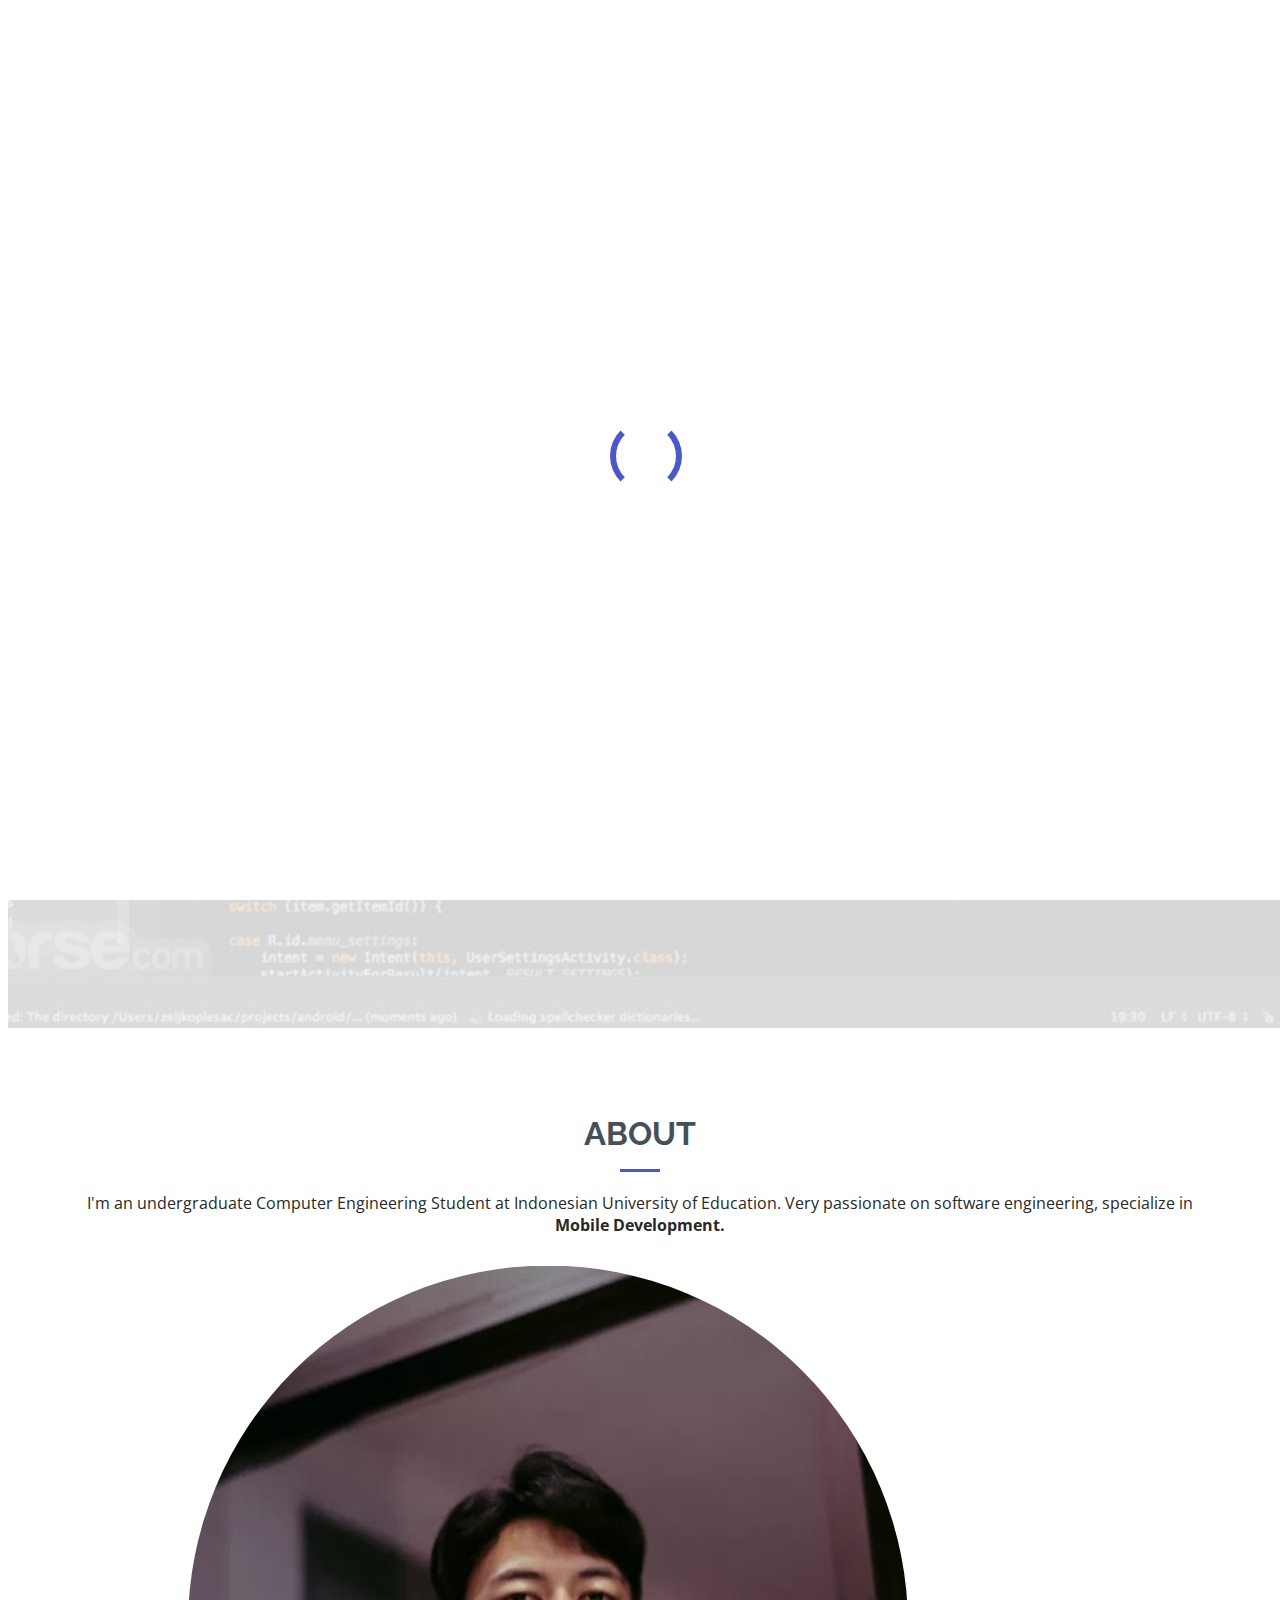
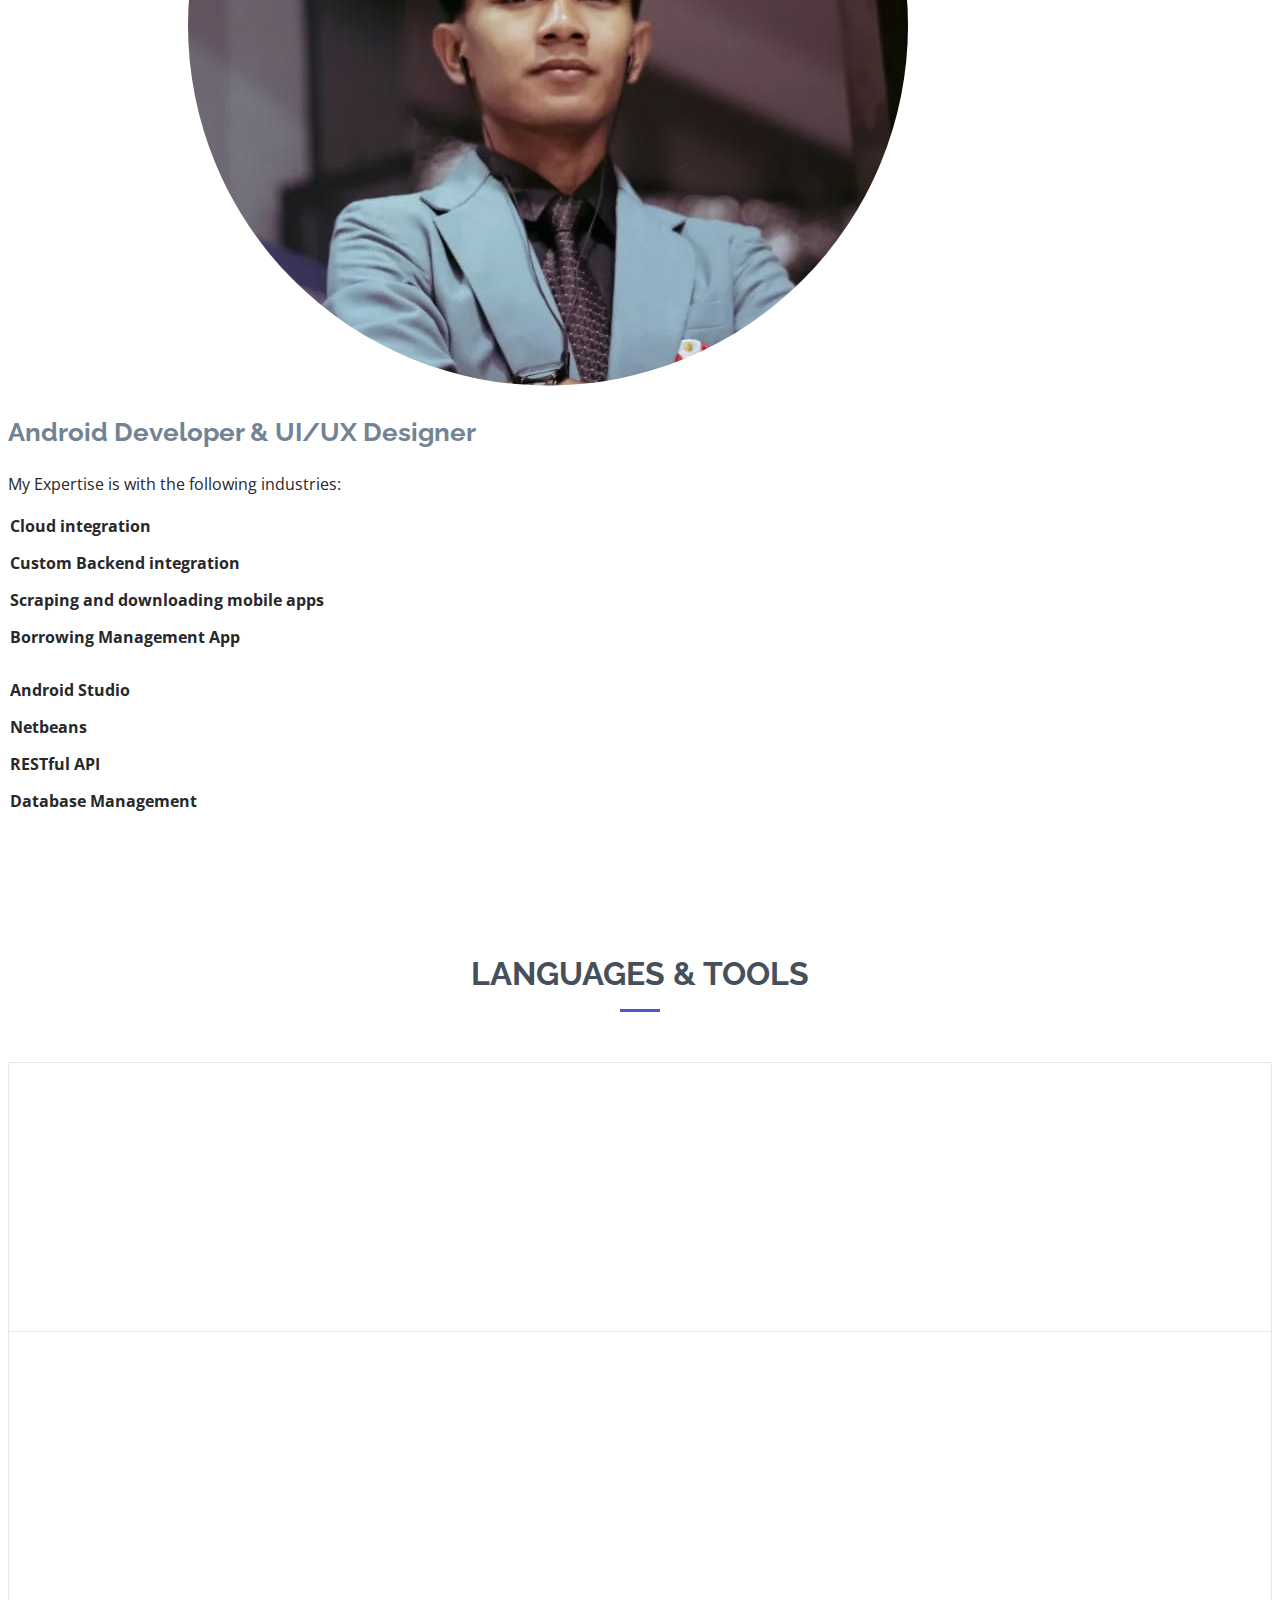
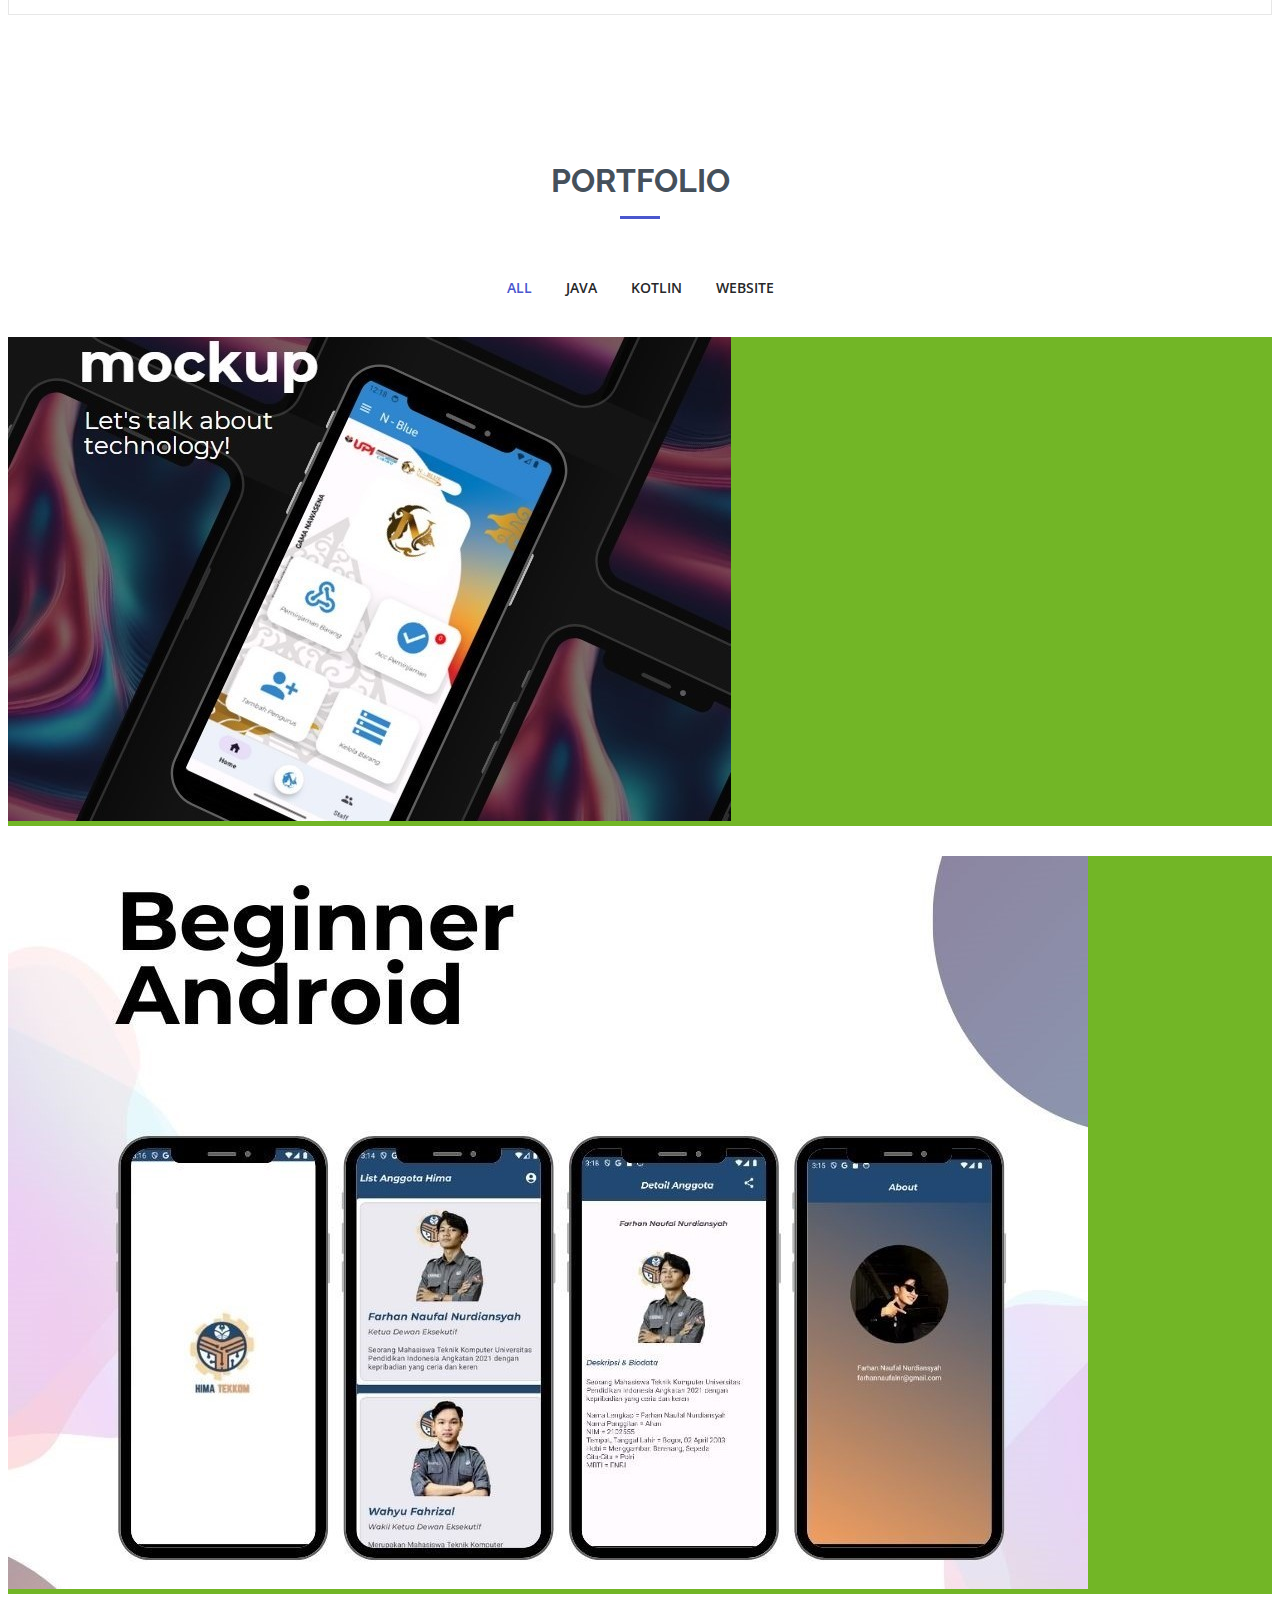
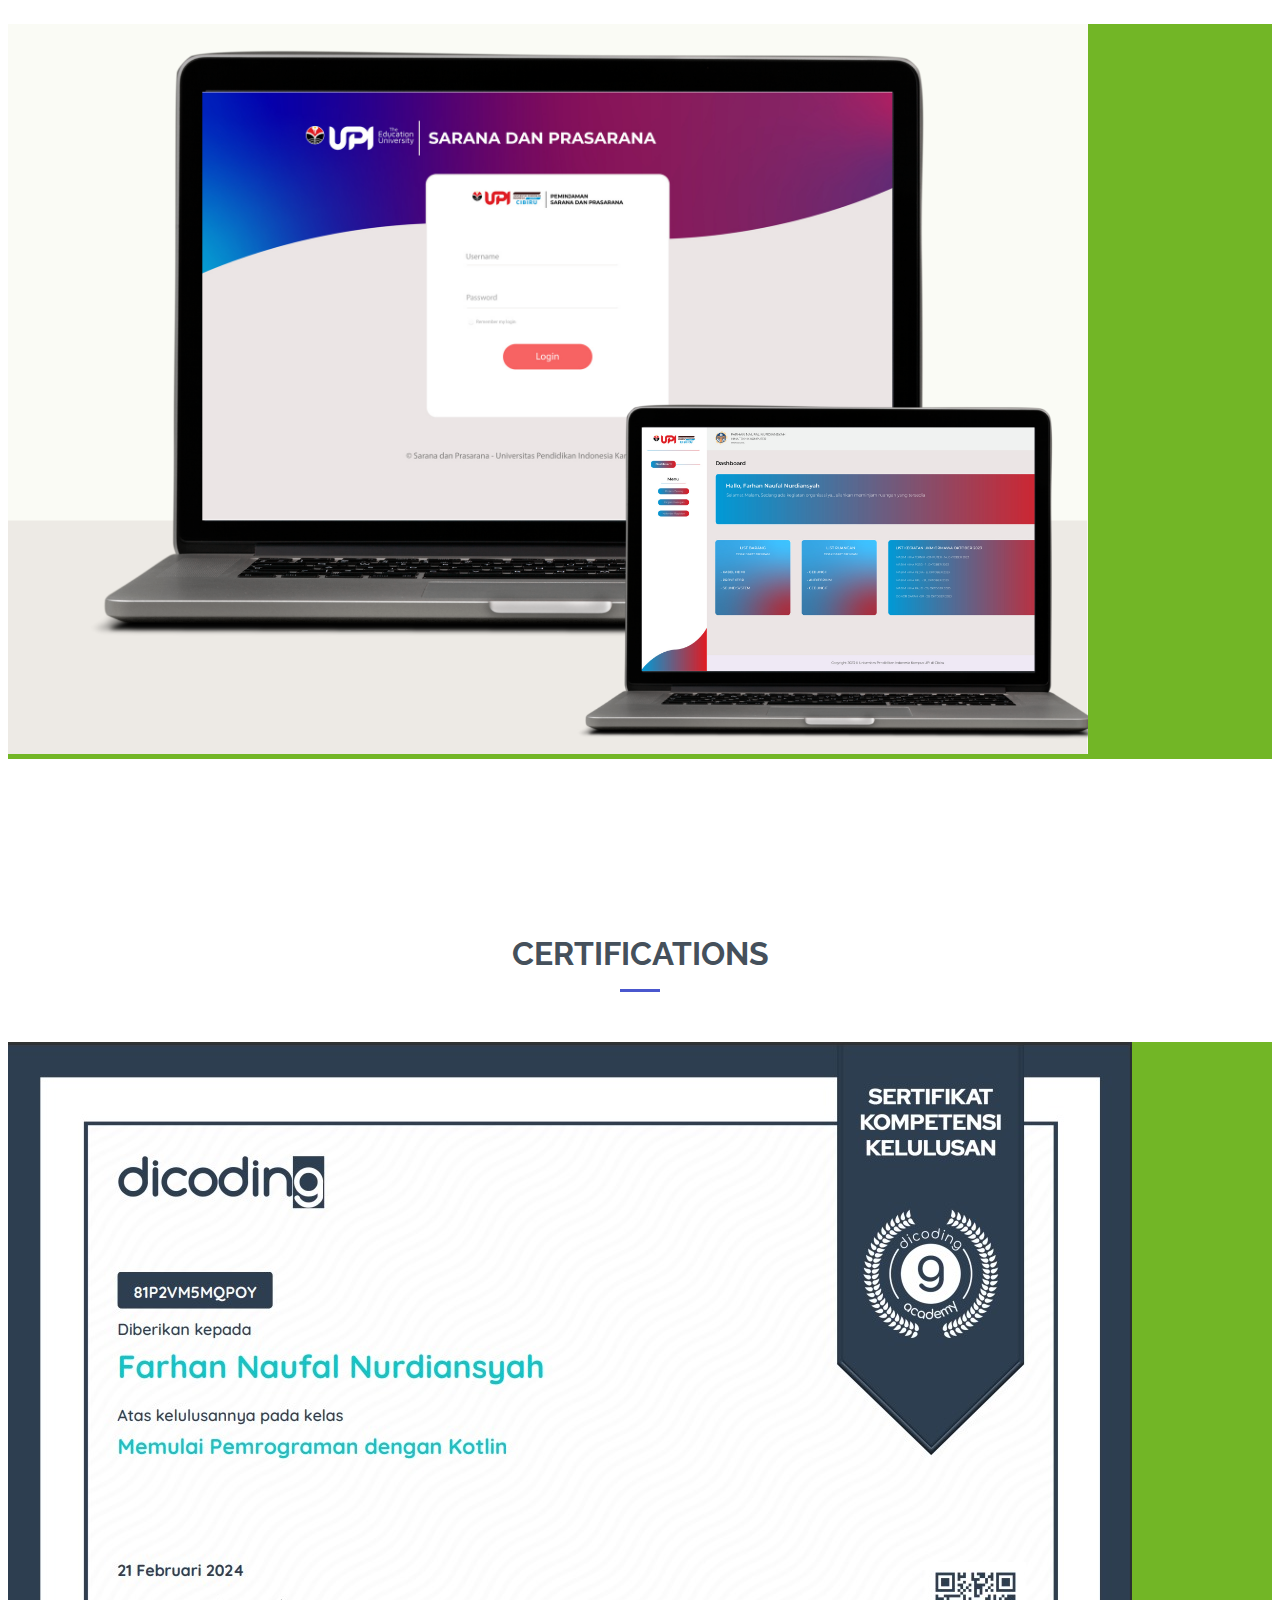
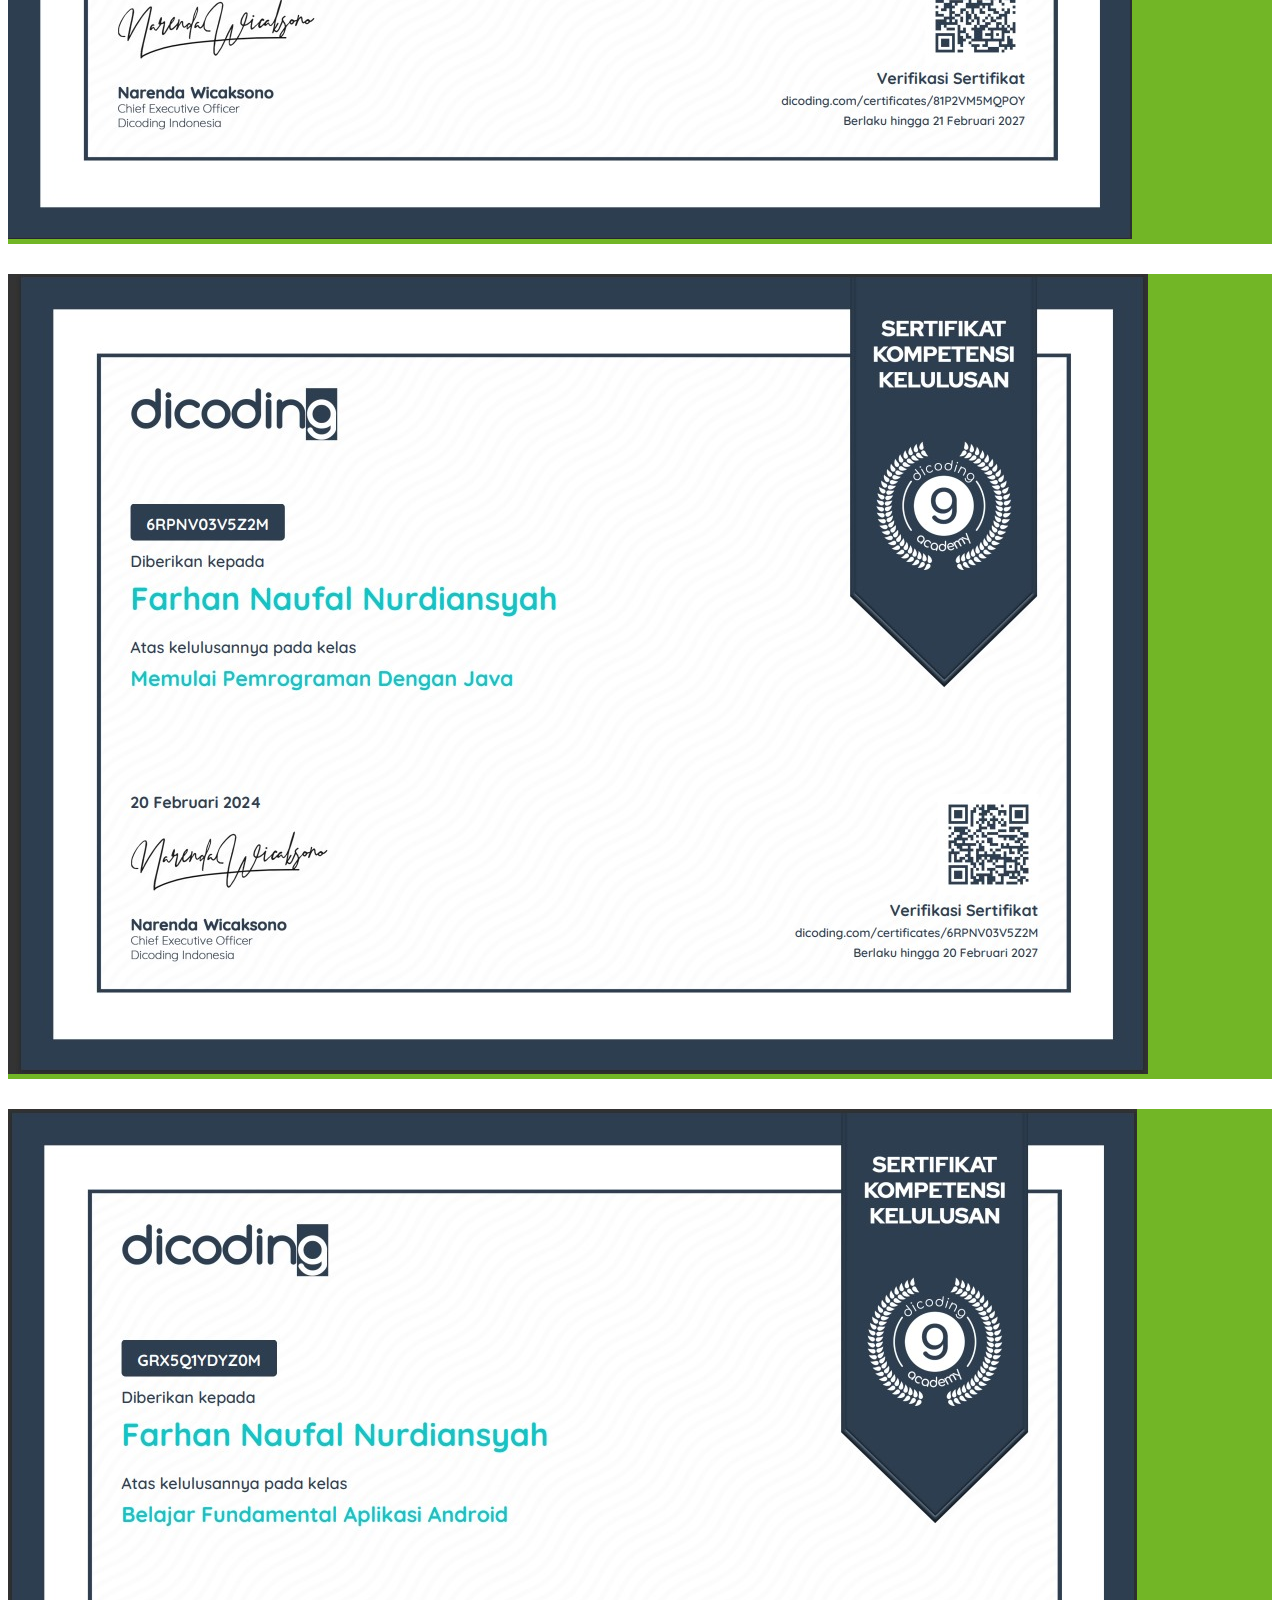
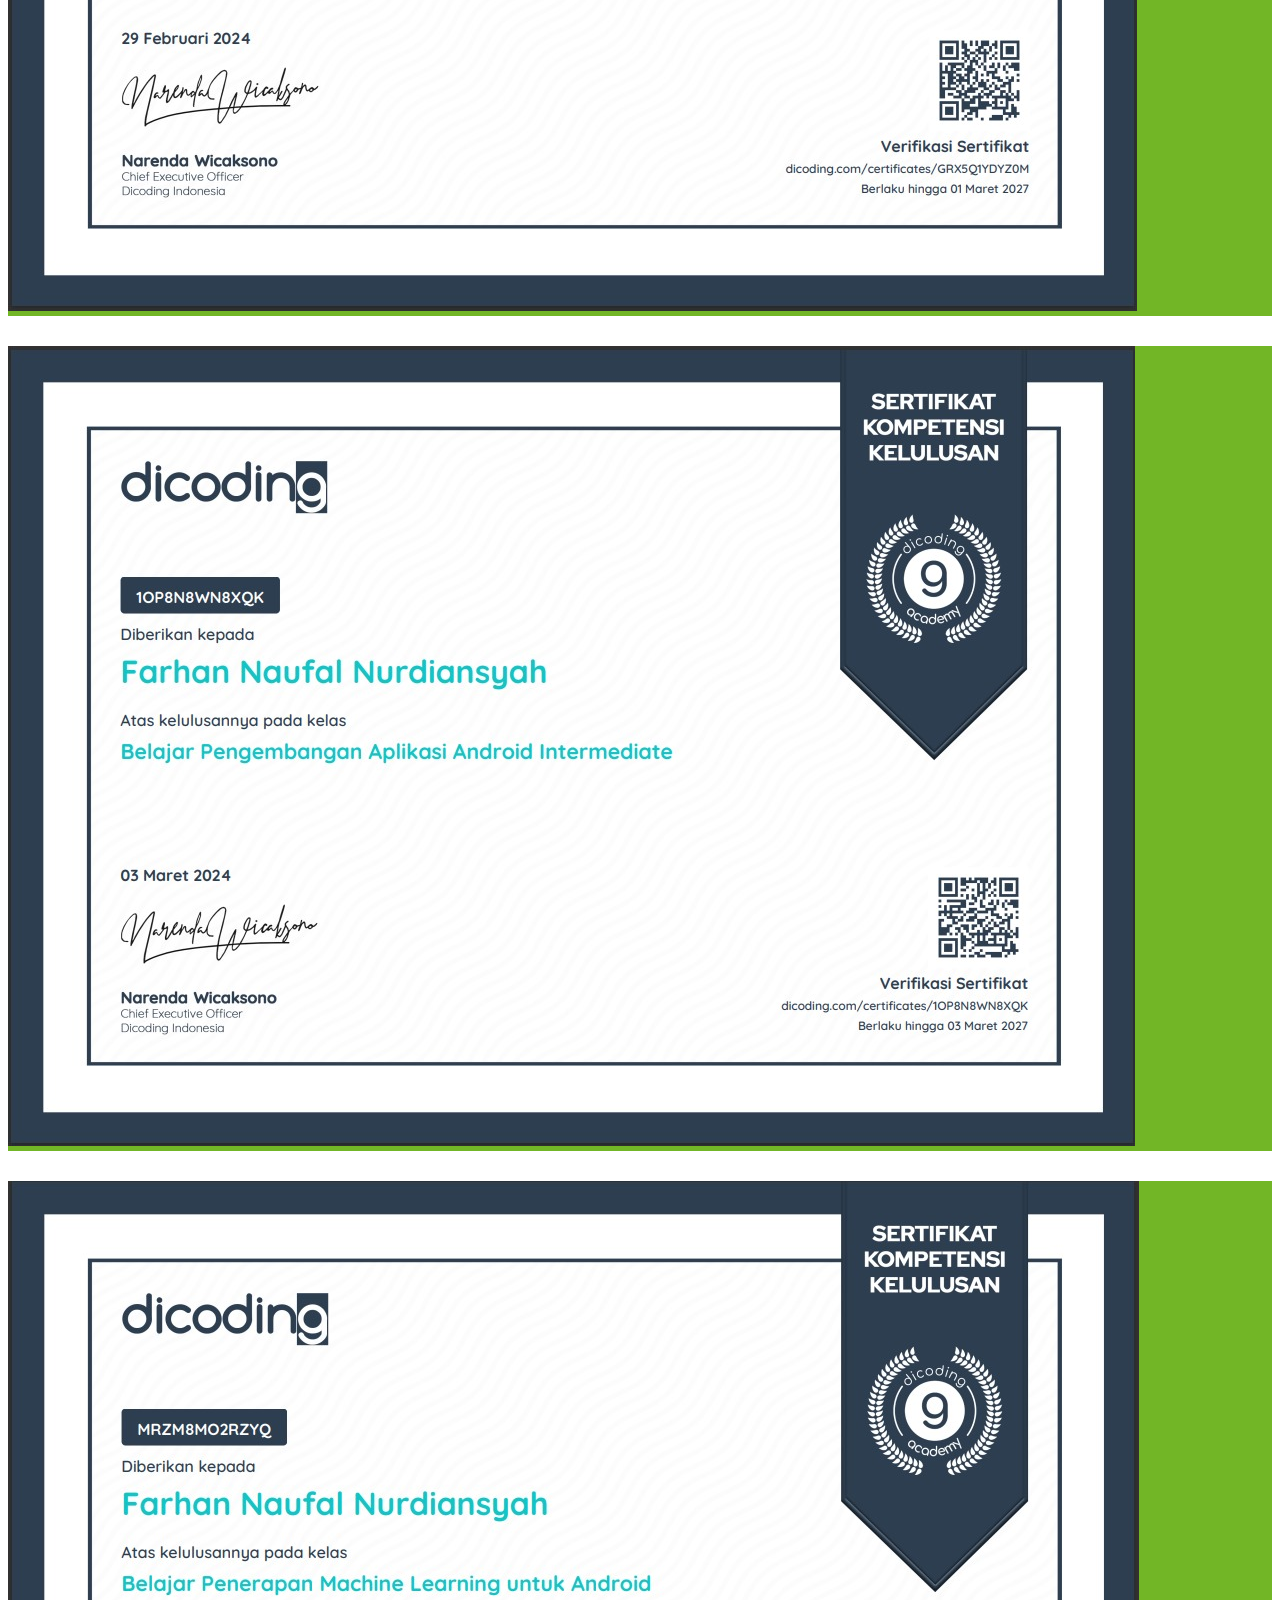
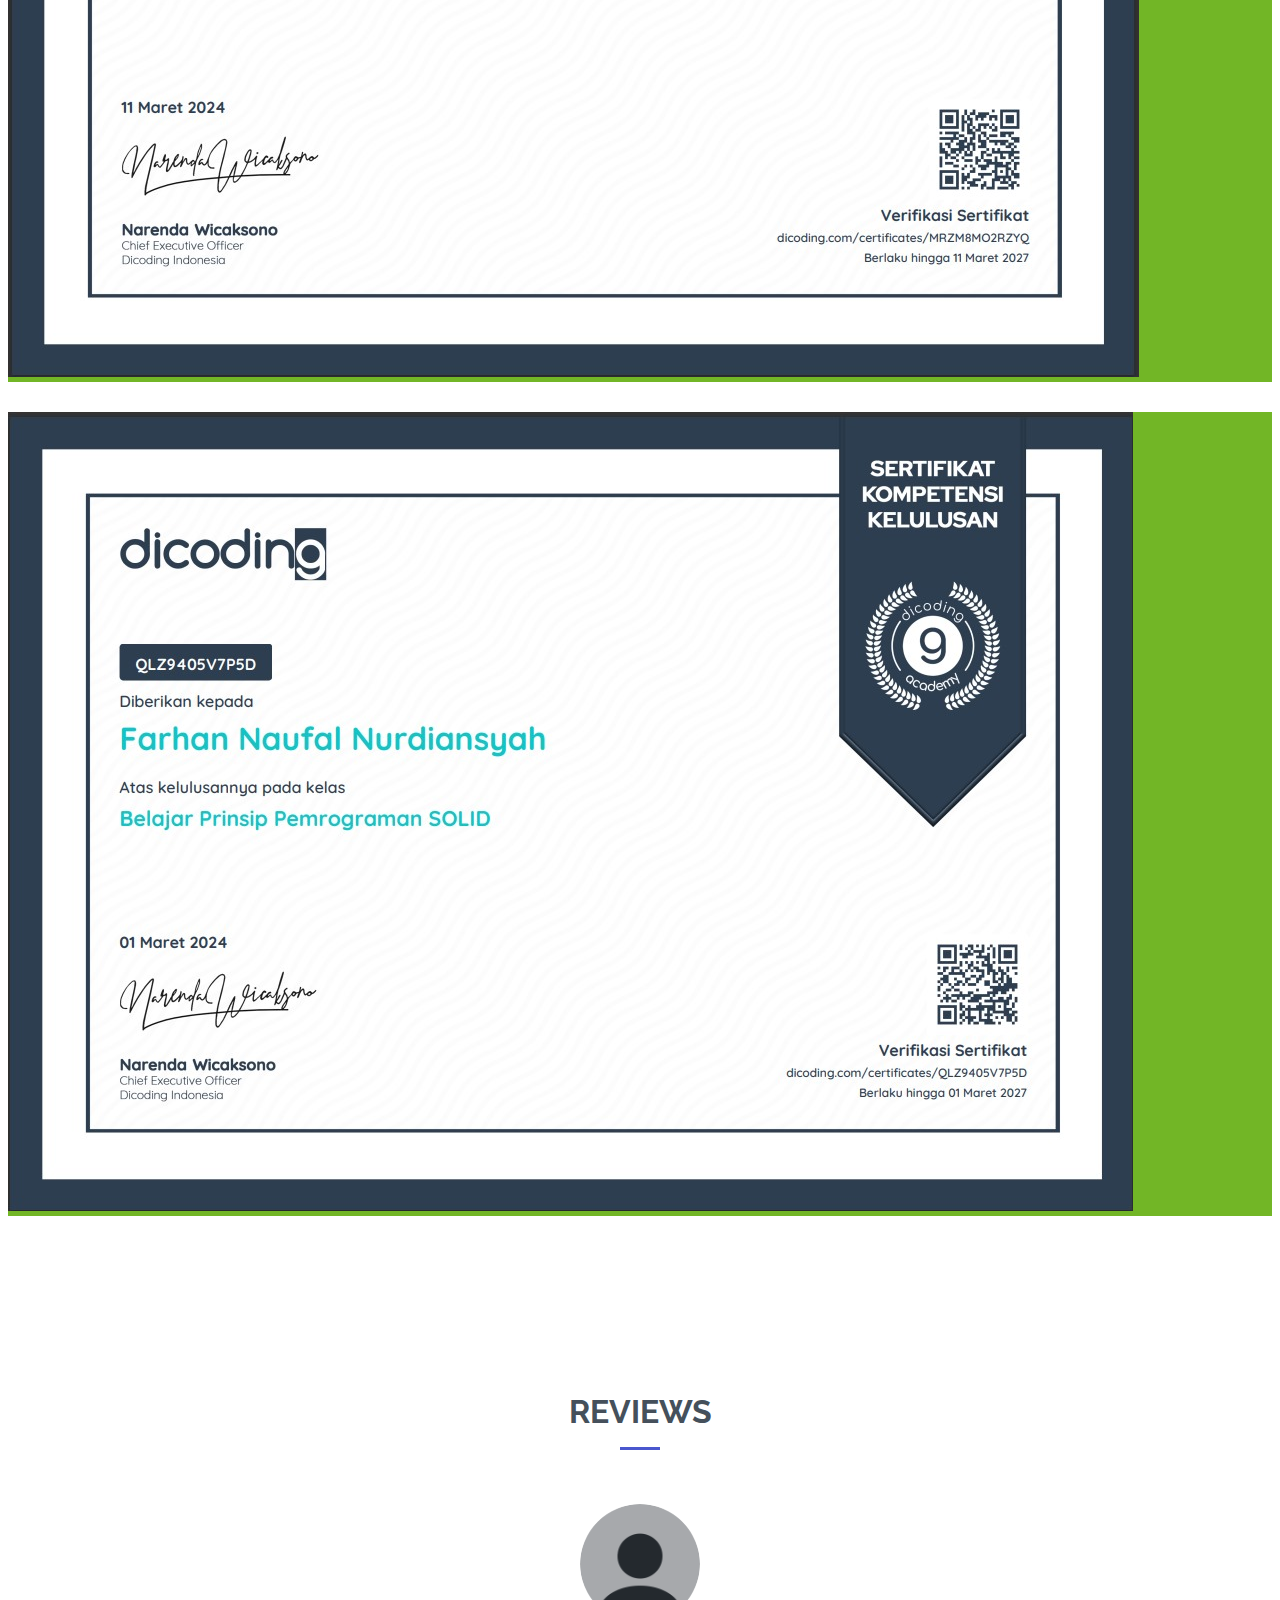
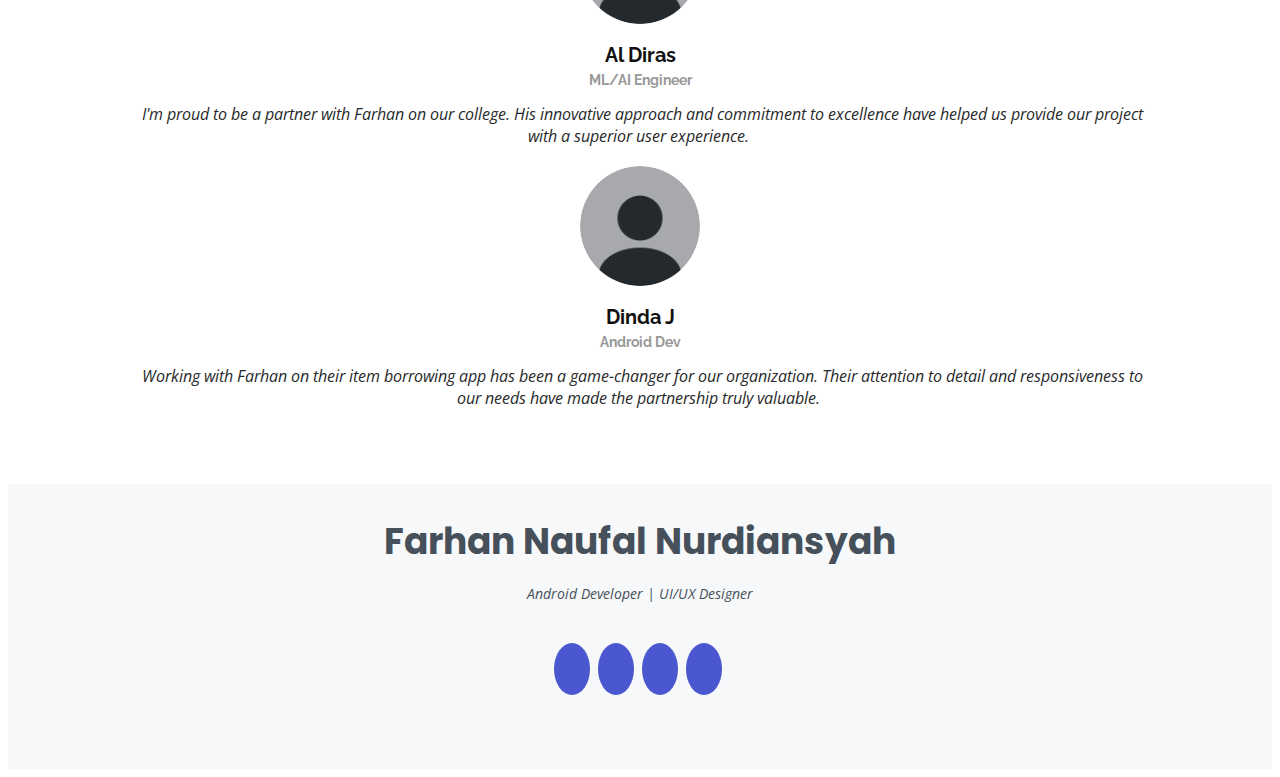
==== index.html @ 5fd06957 "first commit" ====
<!DOCTYPE html>
<html lang="en">
  <head>
    <meta charset="utf-8" />
    <meta content="width=device-width, initial-scale=1.0" name="viewport" />

    <title>Farhan Naufal Nurdiansyah</title>
    <meta content="" name="description" />
    <meta content="" name="keywords" />

    <!-- Favicons -->
    <link href="assets/img/letter-f.png" rel="icon" />
    <link href="assets/img/apple-touch-icon.png" rel="apple-touch-icon" />

    <!-- Google Fonts -->
    <link
      href="https://fonts.googleapis.com/css?family=Open+Sans:300,300i,400,400i,600,600i,700,700i|Raleway:300,300i,400,400i,500,500i,600,600i,700,700i|Poppins:300,300i,400,400i,500,500i,600,600i,700,700i"
      rel="stylesheet"
    />

    <!-- Vendor CSS Files -->
    <link
      href="assets/vendor/bootstrap/css/bootstrap.min.css"
      rel="stylesheet"
    />
    <link href="assets/vendor/icofont/icofont.min.css" rel="stylesheet" />
    <link href="assets/vendor/boxicons/css/boxicons.min.css" rel="stylesheet" />
    <link href="assets/vendor/venobox/venobox.css" rel="stylesheet" />
    <link
      href="assets/vendor/owl.carousel/assets/owl.carousel.min.css"
      rel="stylesheet"
    />
    <link href="assets/vendor/aos/aos.css" rel="stylesheet" />

    <!-- Template Main CSS File -->
    <link href="assets/css/style.css" rel="stylesheet" />
  </head>

  <body>
    <!-- ======= Mobile nav toggle button ======= -->
    <button type="button" class="mobile-nav-toggle d-xl-none">
      <i class="icofont-navigation-menu"></i>
    </button>

    <!-- ======= Header ======= -->
    <header id="header" class="d-flex flex-column justify-content-center">
      <nav class="nav-menu">
        <ul>
          <li class="active">
            <a href="#hero"><i class="bx bx-home"></i> <span>Home</span></a>
          </li>
          <li>
            <a href="#about"><i class="bx bx-user"></i> <span>About</span></a>
          </li>
          <li>
            <a href="#portfolio"
              ><i class="bx bx-book-content"></i> <span>Portfolio</span></a
            >
          </li>
          <li>
            <a href="#footer"
              ><i class="bx bx-envelope"></i> <span>Contact</span></a
            >
          </li>
          <li>
            <a href="./assets/img/certification/cv.pdf"
              ><i class="bx bxs-file-doc"></i> <span>Get CV</span></a
            >
          </li>
        </ul>
      </nav>
      <!-- .nav-menu -->
    </header>
    <!-- End Header -->

    <!-- ======= Hero Section ======= -->
    <section id="hero" class="d-flex flex-column justify-content-center">
      <div class="container" data-aos="zoom-in" data-aos-delay="100">
        <h1>Farhan Naufal N</h1>
        <p>
          I'm
          <span
            class="typed"
            data-typed-items="Mobile Developer, Android Developer, UI/UX Designer"
          ></span>
        </p>
        <div class="social-links">
          <a
            href="mailto: farhannaufalnr@gmail.com"
            target="_blank"
            class="mail-send"
            ><i class="bx bx-mail-send"></i
          ></a>
          <a
            href="https://www.linkedin.com/in/farhannaufalnurdiansyah/"
            target="_blank"
            class="linkedin"
            ><i class="bx bxl-linkedin"></i
          ></a>
          <a
            href="https://github.com/FarhanNaufalN"
            target="_blank"
            class="github"
            ><i class="bx bxl-github"></i
          ></a>
          <a
            href="https://www.instagram.com/hans_nafl/"
            target="_blank"
            class="instagram"
            ><i class="bx bxl-instagram"></i
          ></a>
        </div>
      </div>
    </section>
    <!-- End Hero -->

    <main id="main">
      <!-- ======= About Section ======= -->
      <section id="about" class="about">
        <div class="container" data-aos="fade-up">
          <div class="section-title">
            <h2>About</h2>
            <p>
              I'm an undergraduate Computer Engineering Student at Indonesian
              University of Education. Very passionate on software engineering,
              specialize in
            </p>
            <strong>Mobile Development.</strong>
          </div>

          <div class="row">
            <div class="col-lg-4">
              <img
                src="assets/img/me.jpg"
                class="img-fluid img-circle"
                alt=""
              />
            </div>
            <div class="col-lg-8 pt-4 pt-lg-0 content">
              <h3>Android Developer &amp; UI/UX Designer</h3>
              <p class="font-italic">
                My Expertise is with the following industries:
              </p>

              <div class="row">
                <div class="col-lg-6">
                  <ul>
                    <li>
                      <i class="icofont-rounded-right"></i>
                      <strong>Cloud integration</strong>
                    </li>
                    <li>
                      <i class="icofont-rounded-right"></i>
                      <strong>Custom Backend integration</strong>
                    </li>
                    <li>
                      <i class="icofont-rounded-right"></i>
                      <strong>Scraping and downloading mobile apps</strong>
                    </li>
                    <li>
                      <i class="icofont-rounded-right"></i>
                      <strong>Borrowing Management App</strong>
                    </li>
                  </ul>
                </div>
                <div class="col-lg-6">
                  <ul>
                    <li>
                      <i class="icofont-rounded-right"></i>
                      <strong>Android Studio</strong>
                    </li>
                    <li>
                      <i class="icofont-rounded-right"></i>
                      <strong>Netbeans</strong>
                    </li>
                    <li>
                      <i class="icofont-rounded-right"></i>
                      <strong>RESTful API</strong>
                    </li>
                    <li>
                      <i class="icofont-rounded-right"></i>
                      <strong>Database Management</strong>
                    </li>
                  </ul>
                </div>
              </div>
            </div>
          </div>
        </div>
      </section>
      <!-- End About Section -->
      <!-- ======= Clients Section ======= -->
      <section id="clients" class="clients">
        <div class="container">
          <div class="section-title">
            <h2>Languages & Tools</h2>
          </div>
          <div class="row no-gutters clients-wrap clearfix wow fadeInUp">
            <div class="col-lg-3 col-md-4 col-xs-6">
              <div class="client-logo">
                <img
                  src="assets/img/clients/client-1.png"
                  class="img-fluid"
                  alt=""
                />
              </div>
            </div>

            <div class="col-lg-3 col-md-4 col-xs-6">
              <div class="client-logo">
                <img
                  src="assets/img/clients/client-2.png"
                  class="img-fluid"
                  alt=""
                />
              </div>
            </div>

            <div class="col-lg-3 col-md-4 col-xs-6">
              <div class="client-logo">
                <img
                  src="assets/img/clients/client-3.png"
                  class="img-fluid"
                  alt=""
                />
              </div>
            </div>

            <div class="col-lg-3 col-md-4 col-xs-6">
              <div class="client-logo">
                <img
                  src="assets/img/clients/client-4.png"
                  class="img-fluid"
                  alt=""
                />
              </div>
            </div>

            <div class="col-lg-3 col-md-4 col-xs-6">
              <div class="client-logo">
                <img
                  src="assets/img/clients/client-5.png"
                  class="img-fluid"
                  alt=""
                />
              </div>
            </div>

            <div class="col-lg-3 col-md-4 col-xs-6">
              <div class="client-logo">
                <img
                  src="assets/img/clients/client-6.png"
                  class="img-fluid"
                  alt=""
                />
              </div>
            </div>

            <div class="col-lg-3 col-md-4 col-xs-6">
              <div class="client-logo firebase-icon">
                <img
                  src="assets/img/clients/client-7.png"
                  class="img-fluid"
                  alt=""
                />
              </div>
            </div>

            <div class="col-lg-3 col-md-4 col-xs-6">
              <div class="client-logo">
                <img
                  src="assets/img/clients/client-8.png"
                  class="img-fluid"
                  alt=""
                />
              </div>
            </div>
          </div>
        </div>
      </section>
      <!-- End Clients Section -->

      <!-- ======= Portfolio Section ======= -->
      <section id="portfolio" class="portfolio section-bg">
        <div class="container" data-aos="fade-up">
          <div class="section-title">
            <h2>Portfolio</h2>
          </div>

          <div class="row">
            <div
              class="col-lg-12 d-flex justify-content-center"
              data-aos="fade-up"
              data-aos-delay="100"
            >
              <ul id="portfolio-flters">
                <li data-filter="*" class="filter-active">All</li>
                <li data-filter=".filter-java">Java</li>
                <li data-filter=".filter-kotlin">Kotlin</li>
                <li data-filter=".filter-web">Website</li>
              </ul>
            </div>
          </div>

          <div
            class="row portfolio-container"
            data-aos="fade-up"
            data-aos-delay="200"
          >
            <div class="col-lg-4 col-md-6 portfolio-item filter-java" id="avd">
              <div class="portfolio-wrap">
                <img
                  src="assets/img/portfolio/nblue11.jpg"
                  class="img-fluid"
                  alt=""
                />
                <div class="portfolio-info">
                  <h4>N-BLUE</h4>
                  <p>Borrowing Management App</p>
                  <div class="portfolio-links">
                    <a
                      data-gall="portfolioDetailsGallery"
                      data-vbtype="iframe"
                      id="linked"
                      title="Portfolio Details"
                      ><i class="bx bx-link"></i
                    ></a>

                    <a
                      href="./portfoliodetails/nblue-details.html"
                      data-gall="portfolioGallery"
                      data-vbtype="iframe"
                      class="venobox"
                      style="opacity: 0"
                      title="Downloader 1"
                      ><i class="bx bx-link"></i
                    ></a>
                  </div>
                </div>
              </div>
            </div>

            <div
              class="col-lg-4 col-md-6 portfolio-item filter-kotlin"
              id="tavd"
            >
              <div class="portfolio-wrap">
                <img
                  src="assets/img/portfolio/Beginner.jpg"
                  class="img-fluid"
                  alt=""
                />
                <div class="portfolio-info">
                  <h4>Member List App</h4>
                  <p>Android Prototype</p>
                  <div class="portfolio-links">
                    <a
                      data-gall="portfolioDetailsGallery"
                      data-vbtype="iframe"
                      id="linked"
                      title="Portfolio Details"
                      ><i class="bx bx-link"></i
                    ></a>

                    <a
                      href="./portfoliodetails/beginner-details.html"
                      data-gall="portfolioGallery"
                      data-vbtype="iframe"
                      class="venobox"
                      style="opacity: 0"
                      title="Downloader 2"
                      ><i class="bx bx-link"></i
                    ></a>
                  </div>
                </div>
              </div>
            </div>
            <div class="col-lg-4 col-md-6 portfolio-item filter-web" id="pos">
              <div class="portfolio-wrap">
                <img
                  src="assets/img/portfolio/sarana.png"
                  class="img-fluid"
                  alt=""
                />
                <div class="portfolio-info">
                  <h4>UPI Borrowing Management</h4>
                  <p>WEB</p>
                  <div class="portfolio-links">
                    <a
                      data-gall="portfolioDetailsGallery"
                      data-vbtype="iframe"
                      id="linked"
                      title="Portfolio Details"
                      ><i class="bx bx-link"></i
                    ></a>
                    <a
                      href="./portfoliodetails/sarana-details.html"
                      data-gall="portfolioDetailsGallery"
                      data-vbtype="iframe"
                      class="venobox"
                      style="opacity: 0"
                      title="Portfolio Details"
                      ><i class="bx bx-link"></i
                    ></a>
                  </div>
                </div>
              </div>
            </div>
          </div>
        </div>
      </section>
      <!-- End Portfolio Section -->

      <!-- ======= certificate Section ======= -->
      <section id="portfolio" class="portfolio section-bg">
        <div class="container" data-aos="fade-up">
          <div class="section-title">
            <h2>Certifications</h2>
          </div>

          <div
            class="row portfolio-container"
            data-aos="fade-up"
            data-aos-delay="200"
          >
            <div class="col-lg-4 col-md-6 portfolio-item filter-java" id="avd">
              <div class="portfolio-wrap">
                <img
                  src="assets/img/certification/sertif1.jpg"
                  class="img-fluid"
                  alt=""
                />
                <div class="portfolio-info">
                  <div class="portfolio-links">
                    <a
                      data-gall="portfolioDetailsGallery"
                      data-vbtype="iframe"
                      id="linked"
                      title="Portfolio Details"
                    ></a>

                    <a
                      href="./assets/img/certification/sertif1.jpg"
                      data-gall="portfolioGallery"
                      data-vbtype="iframe"
                      class="venobox"
                      style="opacity: 0"
                      title="Downloader 1"
                      ><i class="bx bx-link"></i
                    ></a>
                  </div>
                </div>
              </div>
            </div>

            <div class="col-lg-4 col-md-6 portfolio-item filter-java" id="avd">
              <div class="portfolio-wrap">
                <img
                  src="assets/img/certification/sertif2.jpg"
                  class="img-fluid"
                  alt=""
                />
                <div class="portfolio-info">
                  <div class="portfolio-links">
                    <a
                      data-gall="portfolioDetailsGallery"
                      data-vbtype="iframe"
                      id="linked"
                      title="Portfolio Details"
                    ></a>

                    <a
                      href="./assets/img/certification/sertif2.jpg"
                      data-gall="portfolioGallery"
                      data-vbtype="iframe"
                      class="venobox"
                      style="opacity: 0"
                      title="Downloader 1"
                      ><i class="bx bx-link"></i
                    ></a>
                  </div>
                </div>
              </div>
            </div>

            <div class="col-lg-4 col-md-6 portfolio-item filter-java" id="avd">
              <div class="portfolio-wrap">
                <img
                  src="assets/img/certification/sertif3.jpg"
                  class="img-fluid"
                  alt=""
                />
                <div class="portfolio-info">
                  <div class="portfolio-links">
                    <a
                      data-gall="portfolioDetailsGallery"
                      data-vbtype="iframe"
                      id="linked"
                      title="Portfolio Details"
                    ></a>

                    <a
                      href="./assets/img/certification/sertif3.jpg"
                      data-gall="portfolioGallery"
                      data-vbtype="iframe"
                      class="venobox"
                      style="opacity: 0"
                      title="Downloader 1"
                      ><i class="bx bx-link"></i
                    ></a>
                  </div>
                </div>
              </div>
            </div>

            <div class="col-lg-4 col-md-6 portfolio-item filter-java" id="avd">
              <div class="portfolio-wrap">
                <img
                  src="assets/img/certification/sertif4.jpg"
                  class="img-fluid"
                  alt=""
                />
                <div class="portfolio-info">
                  <div class="portfolio-links">
                    <a
                      data-gall="portfolioDetailsGallery"
                      data-vbtype="iframe"
                      id="linked"
                      title="Portfolio Details"
                    ></a>

                    <a
                      href="./assets/img/certification/sertif4.jpg"
                      data-gall="portfolioGallery"
                      data-vbtype="iframe"
                      class="venobox"
                      style="opacity: 0"
                      title="Downloader 1"
                      ><i class="bx bx-link"></i
                    ></a>
                  </div>
                </div>
              </div>
            </div>

            <div class="col-lg-4 col-md-6 portfolio-item filter-java" id="avd">
              <div class="portfolio-wrap">
                <img
                  src="assets/img/certification/sertif5.jpg"
                  class="img-fluid"
                  alt=""
                />
                <div class="portfolio-info">
                  <div class="portfolio-links">
                    <a
                      data-gall="portfolioDetailsGallery"
                      data-vbtype="iframe"
                      id="linked"
                      title="Portfolio Details"
                    ></a>

                    <a
                      href="./assets/img/certification/sertif5.jpg"
                      data-gall="portfolioGallery"
                      data-vbtype="iframe"
                      class="venobox"
                      style="opacity: 0"
                      title="Downloader 1"
                      ><i class="bx bx-link"></i
                    ></a>
                  </div>
                </div>
              </div>
            </div>

            <div class="col-lg-4 col-md-6 portfolio-item filter-java" id="avd">
              <div class="portfolio-wrap">
                <img
                  src="assets/img/certification/sertif6.jpg"
                  class="img-fluid"
                  alt=""
                />
                <div class="portfolio-info">
                  <div class="portfolio-links">
                    <a
                      data-gall="portfolioDetailsGallery"
                      data-vbtype="iframe"
                      id="linked"
                      title="Portfolio Details"
                    ></a>

                    <a
                      href="./assets/img/certification/sertif6.jpg"
                      data-gall="portfolioGallery"
                      data-vbtype="iframe"
                      class="venobox"
                      style="opacity: 0"
                      title="Downloader 1"
                      ><i class="bx bx-link"></i
                    ></a>
                  </div>
                </div>
              </div>
            </div>
          </div>
        </div>
      </section>
      <!-- End Portfolio Section -->

      <!-- ======= Testimonials Section ======= -->
      <section id="testimonials" class="testimonials section-bg">
        <div class="container" data-aos="fade-up">
          <div class="section-title">
            <h2>Reviews</h2>
          </div>

          <div
            class="owl-carousel testimonials-carousel"
            data-aos="zoom-in"
            data-aos-delay="100"
          >
            <div class="testimonial-item">
              <img
                src="assets/img/testimonials/testi.png"
                class="testimonial-img"
                alt=""
              />
              <h3>Al Diras</h3>
              <h4>ML/AI Engineer</h4>
              <p>
                <i class="bx bxs-quote-alt-left quote-icon-left"></i>
                I'm proud to be a partner with Farhan on our college. His
                innovative approach and commitment to excellence have helped us
                provide our project with a superior user experience.
                <i class="bx bxs-quote-alt-right quote-icon-right"></i>
              </p>
            </div>

            <div class="testimonial-item">
              <img
                src="assets/img/testimonials/testi.png"
                class="testimonial-img"
                alt=""
              />
              <h3>Dinda J</h3>
              <h4>Android Dev</h4>
              <p>
                <i class="bx bxs-quote-alt-left quote-icon-left"></i>
                Working with Farhan on their item borrowing app has been a
                game-changer for our organization. Their attention to detail and
                responsiveness to our needs have made the partnership truly
                valuable.
                <i class="bx bxs-quote-alt-right quote-icon-right"></i>
              </p>
            </div>
          </div>
        </div>
      </section>
      <!-- End Testimonials Section -->
    </main>
    <!-- End #main -->

    <!-- ======= Footer ======= -->
    <footer id="footer">
      <div class="container">
        <h3>Farhan Naufal Nurdiansyah</h3>
        <p>Android Developer | UI/UX Designer</p>
        <div class="social-links">
          <a
            href="mailto: farhannaufalnr@gmail.com"
            target="_blank"
            class="mail-send"
            ><i class="bx bx-mail-send"></i
          ></a>
          <a
            href="https://www.linkedin.com/in/farhannaufalnurdiansyah/"
            target="_blank"
            class="linkedin"
            ><i class="bx bxl-linkedin"></i
          ></a>
          <a
            href="https://github.com/FarhanNaufalN"
            target="_blank"
            class="github"
            ><i class="bx bxl-github"></i
          ></a>
          <a
            href="https://www.instagram.com/hans_nafl/"
            target="_blank"
            class="instagram"
            ><i class="bx bxl-instagram"></i
          ></a>
        </div>
      </div>
    </footer>
    <!-- End Footer -->

    <a href="#" class="back-to-top"><i class="bx bx-up-arrow-alt"></i></a>
    <div id="preloader"></div>

    <!-- Vendor JS Files -->
    <script src="assets/vendor/jquery/jquery.min.js"></script>
    <script src="assets/vendor/bootstrap/js/bootstrap.bundle.min.js"></script>
    <script src="assets/vendor/jquery.easing/jquery.easing.min.js"></script>
    <script src="assets/vendor/php-email-form/validate.js"></script>
    <script src="assets/vendor/waypoints/jquery.waypoints.min.js"></script>
    <script src="assets/vendor/counterup/counterup.min.js"></script>
    <script src="assets/vendor/isotope-layout/isotope.pkgd.min.js"></script>
    <script src="assets/vendor/venobox/venobox.min.js"></script>
    <script src="assets/vendor/owl.carousel/owl.carousel.min.js"></script>
    <script src="assets/vendor/typed.js/typed.min.js"></script>
    <script src="assets/vendor/aos/aos.js"></script>

    <!-- Template Main JS File -->
    <script src="assets/js/main.js"></script>
    <script>
      document
        .querySelector("#iptv .portfolio-wrap")
        .addEventListener("click", (e) => {
          document.querySelector("#iptv .venobox").click();
        });
      document
        .querySelector("#androidtv .portfolio-wrap")
        .addEventListener("click", (e) => {
          document.querySelector("#androidtv .venobox").click();
        });
      document
        .querySelector("#avd .portfolio-wrap")
        .addEventListener("click", (e) => {
          document.querySelector("#avd .venobox").click();
          // e.stopPropagation()
        });
      document.querySelector("#avd #linked").addEventListener("click", (e) => {
        e.stopPropagation();
        window.open(
          " https://play.google.com/store/apps/details?id=com.downloadvideo.allvideodownloader",
          "_blank"
        );
      });

      // Twitter Downloader
      document
        .querySelector("#tavd .portfolio-wrap")
        .addEventListener("click", (e) => {
          document.querySelector("#tavd .venobox").click();
        });
      document.querySelector("#tavd #linked").addEventListener("click", (e) => {
        e.stopPropagation();
        window.open(
          "https://play.google.com/store/apps/details?id=come.download.tweeter.video.savevvideosfromtwittir",
          "_blank"
        );
      });

      // pos Downloader
      document
        .querySelector("#pos .portfolio-wrap")
        .addEventListener("click", (e) => {
          document.querySelector("#pos .venobox").click();
        });
      document.querySelector("#pos #linked").addEventListener("click", (e) => {
        e.stopPropagation();
        window.open(
          "https://play.google.com/store/apps/details?id=com.oditar.oditarpos",
          "_blank"
        );
      });

      // Tiktok Downloader
      document
        .querySelector("#tiktok .portfolio-wrap")
        .addEventListener("click", (e) => {
          document.querySelector("#tiktok .venobox").click();
        });
      document
        .querySelector("#tiktok #linked")
        .addEventListener("click", (e) => {
          e.stopPropagation();
          window.open(
            "https://play.google.com/store/apps/details?id=com.download.video.video.downloderfortiktok",
            "_blank"
          );
        });

      document
        .querySelector("#wallpaper .portfolio-wrap")
        .addEventListener("click", (e) => {
          document.querySelector("#wallpaper .venobox").click();
        });
      // dictionary Downloader
      document
        .querySelector("#dictionary .portfolio-wrap")
        .addEventListener("click", (e) => {
          document.querySelector("#dictionary .venobox").click();
        });
      document
        .querySelector("#dictionary #linked")
        .addEventListener("click", (e) => {
          e.stopPropagation();
          window.open(
            "https://play.google.com/store/apps/details?cuznapps.urduenglish.englishurdu.dictionary",
            "_blank"
          );
        });
    </script>
  </body>
</html>
---- assets/css/style.css ----
/*--------------------------------------------------------------
# General
--------------------------------------------------------------*/
body {
  font-family: "Open Sans", sans-serif;
  color: #272829;
}
:root {
  /* Combo - 1 */
  /* --primary-color: #EC3B38; */
  /* --primary-color-hover: #fa716e; */
  /* Combo - 2 */
  --primary-color: #4a57ce;
  --primary-color-hover: #39409e;
  /* Combo - 3 */
  /* --primary-color: #fa5b0f;
  --primary-color-hover: #f57e47; */
}
a {
  color: var(--primary-color);
}

a:hover {
  color: var(--primary-color-hover);
  text-decoration: none;
}

h1,
h2,
h3,
h4,
h5,
h6 {
  font-family: "Raleway", sans-serif;
}

/*--------------------------------------------------------------
# Back to top button
--------------------------------------------------------------*/
.back-to-top {
  position: fixed;
  display: none;
  width: 40px;
  height: 40px;
  border-radius: 50px;
  right: 15px;
  bottom: 15px;
  background: var(--primary-color);
  color: #fff;
  transition: display 0.5s ease-in-out;
  z-index: 99999;
}

.back-to-top i {
  font-size: 24px;
  position: absolute;
  top: 7px;
  left: 8px;
}

.back-to-top:hover {
  color: #fff;
  background: var(--primary-color-hover);
  transition: background 0.2s ease-in-out;
}

/*--------------------------------------------------------------
# Preloader
--------------------------------------------------------------*/
#preloader {
  position: fixed;
  top: 0;
  left: 0;
  right: 0;
  bottom: 0;
  z-index: 9999;
  overflow: hidden;
  background: #fff;
}

#preloader:before {
  content: "";
  position: fixed;
  top: calc(50% - 30px);
  left: calc(50% - 30px);
  border: 6px solid var(--primary-color);
  border-top-color: #fff;
  border-bottom-color: #fff;
  border-radius: 50%;
  width: 60px;
  height: 60px;
  -webkit-animation: animate-preloader 1s linear infinite;
  animation: animate-preloader 1s linear infinite;
}

@-webkit-keyframes animate-preloader {
  0% {
    transform: rotate(0deg);
  }
  100% {
    transform: rotate(360deg);
  }
}

@keyframes animate-preloader {
  0% {
    transform: rotate(0deg);
  }
  100% {
    transform: rotate(360deg);
  }
}

/*--------------------------------------------------------------
# Disable aos animation delay on mobile devices
--------------------------------------------------------------*/
@media screen and (max-width: 768px) {
  [data-aos-delay] {
    transition-delay: 0 !important;
  }
}

/*--------------------------------------------------------------
# Header
--------------------------------------------------------------*/
#header {
  position: fixed;
  top: 0;
  left: 0;
  bottom: 0;
  z-index: 9997;
  transition: all 0.5s;
  padding: 15px;
  overflow-y: auto;
}

@media (max-width: 992px) {
  #header {
    width: 300px;
    background: #fff;
    border-right: 1px solid #e6e9ec;
    left: -300px;
  }
}

@media (min-width: 992px) {
  #main {
    margin-left: 0px;
  }
}
@media (min-width: 992px) {
  .venoframe #main {
    margin-left: 0px;
  }
}

/*--------------------------------------------------------------
# Navigation Menu
--------------------------------------------------------------*/
/* Desktop Navigation */
.nav-menu * {
  margin: 0;
  padding: 0;
  list-style: none;
}

.nav-menu > ul > li {
  position: relative;
  white-space: nowrap;
}

.nav-menu a {
  display: flex;
  align-items: center;
  color: #45505b;
  padding: 10px 18px;
  margin-bottom: 8px;
  transition: 0.3s;
  font-size: 15px;
  border-radius: 50px;
  background: #f2f3f5;
  height: 56px;
  width: 100%;
  overflow: hidden;
  transition: 0.3s;
}

.nav-menu a i {
  font-size: 20px;
}

.nav-menu a span {
  padding: 0 5px 0 7px;
  color: #45505b;
}

@media (min-width: 992px) {
  .nav-menu a {
    width: 56px;
  }
  .nav-menu a span {
    display: none;
    color: #fff;
  }
}

.nav-menu a:hover,
.nav-menu .active > a,
.nav-menu li:hover > a {
  color: #fff;
  background: var(--primary-color);
}

.nav-menu a:hover span,
.nav-menu .active > a span,
.nav-menu li:hover > a span {
  color: #fff;
}

.nav-menu a:hover,
.nav-menu li:hover > a {
  width: 100%;
  color: #fff;
}

.nav-menu a:hover span,
.nav-menu li:hover > a span {
  display: block;
}

/* Mobile Navigation */
.mobile-nav-toggle {
  position: fixed;
  right: 15px;
  top: 15px;
  z-index: 9998;
  border: 0;
  background: none;
  font-size: 24px;
  transition: all 0.4s;
  outline: none !important;
  line-height: 1;
  cursor: pointer;
  text-align: right;
}

.mobile-nav-toggle i {
  color: #45505b;
}

.mobile-nav-active {
  overflow: hidden;
}

.mobile-nav-active #header {
  left: 0;
}

.mobile-nav-active .mobile-nav-toggle i {
  color: var(--primary-color);
}

/*--------------------------------------------------------------
# Hero Section
--------------------------------------------------------------*/
#hero {
  width: 100%;
  height: 100vh;
  background: url("../img/hero-bg.jpg") top right no-repeat;
  background-size: cover;
  position: relative;
}

@media (min-width: 992px) {
  #hero {
    padding-left: 160px;
  }
}

#hero:before {
  content: "";
  background: rgba(255, 255, 255, 0.8);
  /* background: #EC3B38; */
  position: absolute;
  bottom: 0;
  top: 0;
  left: 0;
  right: 0;
}

#hero h1 {
  margin: 0;
  font-size: 64px;
  font-weight: 700;
  line-height: 56px;
  color: #45505b;
}

#hero p {
  color: #45505b;
  margin: 15px 0 0 0;
  font-size: 26px;
  font-family: "Poppins", sans-serif;
}

#hero p span {
  color: var(--primary-color);
  letter-spacing: 1px;
}

#hero .social-links {
  margin-top: 30px;
}

#hero .social-links a {
  font-size: 24px;
  display: inline-block;
  color: #45505b;
  line-height: 1;
  margin-right: 20px;
  transition: 0.3s;
}

#hero .social-links a:hover {
  color: var(--primary-color);
}

@media (max-width: 992px) {
  #hero {
    text-align: center;
  }
  #hero h1 {
    font-size: 32px;
    line-height: 36px;
  }
  #hero p {
    margin-top: 10px;
    font-size: 20px;
    line-height: 24px;
  }
}

/*--------------------------------------------------------------
# Sections General
--------------------------------------------------------------*/
section {
  padding: 60px 0;
  overflow: hidden;
}

.section-title {
  text-align: center;
  padding-bottom: 30px;
}

.section-title h2 {
  font-size: 32px;
  font-weight: bold;
  text-transform: uppercase;
  margin-bottom: 20px;
  padding-bottom: 20px;
  position: relative;
  color: #45505b;
  transition: 0.3s linear;
}

.section-title h2::before {
  content: "";
  position: absolute;
  display: block;
  width: 120px;
  height: 0px;
  background: #ddd;
  bottom: 1px;
  left: calc(50% - 60px);
}

.section-title h2::after {
  content: "";
  position: absolute;
  display: block;
  width: 40px;
  height: 3px;
  background: var(--primary-color);
  bottom: 0;
  left: calc(50% - 20px);
  transition: 0.3s linear;
}
.section-title h2:hover::after {
  width: 120px;
  left: calc(50% - 60px);
}
.section-title p {
  margin-bottom: 0;
}

/*--------------------------------------------------------------
# About
--------------------------------------------------------------*/

.about .content h3 {
  font-weight: 700;
  font-size: 26px;
  color: #728394;
}

.about .content ul {
  list-style: none;
  padding: 0;
}

.about .content ul li {
  padding-bottom: 10px;
}

.about .content ul i {
  font-size: 20px;
  padding-right: 2px;
  color: var(--primary-color);
}

.about .content p:last-child {
  margin-bottom: 0;
}

.img-circle {
  clip-path: circle();
}

/*--------------------------------------------------------------
# Portfolio
--------------------------------------------------------------*/
.portfolio .portfolio-item {
  margin-bottom: 30px;
}

.portfolio #portfolio-flters {
  padding: 0;
  margin: 0 auto 25px auto;
  list-style: none;
  text-align: center;
  background: #fff;
  border-radius: 50px;
  padding: 2px 15px;
}

.portfolio #portfolio-flters li {
  cursor: pointer;
  display: inline-block;
  padding: 10px 15px;
  font-size: 14px;
  font-weight: 600;
  line-height: 1;
  text-transform: uppercase;
  color: #272829;
  margin-bottom: 5px;
  transition: all 0.3s ease-in-out;
}

.portfolio #portfolio-flters li:hover,
.portfolio #portfolio-flters li.filter-active {
  color: var(--primary-color);
}

.portfolio #portfolio-flters li:last-child {
  margin-right: 0;
}

.portfolio .portfolio-wrap {
  transition: 0.3s;
  position: relative;
  overflow: hidden;
  z-index: 1;
  /* background: rgba(69, 80, 91, 0.8); */
  background: #4c874d;
  background: #72b626;
}

.portfolio .portfolio-wrap::before {
  content: "";
  background: rgba(255, 255, 255, 0.7);
  position: absolute;
  left: 30px;
  right: 30px;
  top: 30px;
  bottom: 30px;
  transition: all ease-in-out 0.3s;
  z-index: 2;
  opacity: 0;
}

.portfolio .portfolio-wrap .portfolio-info {
  opacity: 0;
  position: absolute;
  top: 0;
  left: 0;
  right: 0;
  bottom: 0;
  text-align: center;
  z-index: 3;
  transition: all ease-in-out 0.3s;
  display: flex;
  flex-direction: column;
  justify-content: center;
  align-items: center;
}

.portfolio .portfolio-wrap .portfolio-info::before {
  display: block;
  content: "";
  width: 48px;
  height: 48px;
  position: absolute;
  top: 35px;
  left: 35px;
  border-top: 3px solid #d7dce1;
  border-left: 3px solid #d7dce1;
  transition: all 0.5s ease 0s;
  z-index: 9994;
}

.portfolio .portfolio-wrap .portfolio-info::after {
  display: block;
  content: "";
  width: 48px;
  height: 48px;
  position: absolute;
  bottom: 35px;
  right: 35px;
  border-bottom: 3px solid #d7dce1;
  border-right: 3px solid #d7dce1;
  transition: all 0.5s ease 0s;
  z-index: 9994;
}

.portfolio .portfolio-wrap .portfolio-info h4 {
  font-size: 20px;
  color: #45505b;
  font-weight: 600;
}

.portfolio .portfolio-wrap .portfolio-info p {
  color: #45505b;
  font-size: 14px;
  text-transform: uppercase;
  padding: 0;
  margin: 0;
}

.portfolio .portfolio-wrap .portfolio-links {
  text-align: center;
  z-index: 4;
}

.portfolio .portfolio-wrap .portfolio-links a {
  color: #45505b;
  margin: 0 2px;
  font-size: 28px;
  display: inline-block;
  transition: 0.3s;
}

.portfolio .portfolio-wrap .portfolio-links a:hover {
  color: var(--primary-color);
}

.portfolio .portfolio-wrap:hover::before {
  top: 0;
  left: 0;
  right: 0;
  bottom: 0;
  opacity: 1;
}

.portfolio .portfolio-wrap:hover .portfolio-info {
  opacity: 1;
}

.portfolio .portfolio-wrap:hover .portfolio-info::before {
  top: 15px;
  left: 15px;
}

.portfolio .portfolio-wrap:hover .portfolio-info::after {
  bottom: 15px;
  right: 15px;
}




/*--------------------------------------------------------------
# Testimonials
--------------------------------------------------------------*/
.testimonials .section-header {
  margin-bottom: 40px;
}

.testimonials .testimonial-item {
  text-align: center;
}

.testimonials .testimonial-item .testimonial-img {
  width: 120px;
  height: 120px;
  border-radius: 50%;
  border: 4px solid #fff;
  margin: 0 auto;
}

.testimonials .testimonial-item h3 {
  font-size: 20px;
  font-weight: bold;
  margin: 10px 0 5px 0;
  color: #111;
}

.testimonials .testimonial-item h4 {
  font-size: 14px;
  color: #999;
  margin: 0 0 15px 0;
}

.testimonials .testimonial-item .quote-icon-left,
.testimonials .testimonial-item .quote-icon-right {
  color: var(--primary-color-hover);
  font-size: 26px;
}

.testimonials .testimonial-item .quote-icon-left {
  display: inline-block;
  left: -5px;
  position: relative;
}

.testimonials .testimonial-item .quote-icon-right {
  display: inline-block;
  right: -5px;
  position: relative;
  top: 10px;
}

.testimonials .testimonial-item p {
  font-style: italic;
  margin: 0 auto 15px auto;
}

.testimonials .owl-nav,
.testimonials .owl-dots {
  margin-top: 5px;
  text-align: center;
}

.testimonials .owl-dot {
  display: inline-block;
  margin: 0 5px;
  width: 12px;
  height: 12px;
  border-radius: 50%;
  background-color: #ddd !important;
}

.testimonials .owl-dot.active {
  background-color: var(--primary-color) !important;
}

@media (min-width: 992px) {
  .testimonials .testimonial-item p {
    width: 80%;
  }
}

/*--------------------------------------------------------------
# Portfolio Details
--------------------------------------------------------------*/
.portfolio-details {
  padding: 40px 0;
}

.portfolio-details .portfolio-title {
  font-size: 26px;
  font-weight: 700;
  margin-bottom: 20px;
}

.portfolio-details .portfolio-details-carousel .owl-nav,
.portfolio-details .portfolio-details-carousel .owl-dots {
  margin-top: 5px;
  text-align: center;
}

.portfolio-details .portfolio-details-carousel .owl-dot {
  display: inline-block;
  margin: 0 5px;
  width: 12px;
  height: 12px;
  border-radius: 50%;
  background-color: #ddd !important;
}

.portfolio-details .portfolio-details-carousel .owl-dot.active {
  background-color: var(--primary-color) !important;
}

.portfolio-details .portfolio-info {
  padding-top: 45px;
}

.portfolio-details .portfolio-info h3 {
  font-size: 22px;
  font-weight: 500;
  margin-bottom: 20px;
  color: var(--primary-color);
  text-align: center;
  margin-top: 20px;
  text-transform: capitalize;
}

.portfolio-details .portfolio-info ul {
  list-style: none;
  padding: 0;
  font-size: 15px;
}

.portfolio-details .portfolio-info ul li + li {
  margin-top: 10px;
}

.portfolio-details .portfolio-info p {
  font-size: 15px;
  padding: 15px 0 0 0;
}

@media (max-width: 992px) {
  .portfolio-details .portfolio-info {
    padding-top: 20px;
  }
}

.portfolio-details ul i {
  font-size: 20px;
  padding-right: 2px;
  color: var(--primary-color);
}
/*--------------------------------------------------------------
# Footer
--------------------------------------------------------------*/
#footer {
  background: #f7f8f9;
  color: #45505b;
  font-size: 14px;
  text-align: center;
  padding: 30px 0;
}

#footer h3 {
  font-size: 36px;
  font-weight: 700;
  position: relative;
  font-family: "Poppins", sans-serif;
  padding: 0;
  margin: 0 0 15px 0;
}

#footer p {
  font-size: 15;
  font-style: italic;
  padding: 0;
  margin: 0 0 40px 0;
}

#footer .social-links {
  margin: 0 0 40px 0;
}

#footer .social-links a {
  font-size: 18px;
  display: inline-block;
  background: var(--primary-color);
  color: #fff;
  line-height: 1;
  padding: 8px 0;
  margin-right: 4px;
  border-radius: 50%;
  text-align: center;
  width: 36px;
  height: 36px;
  transition: 0.3s;
}

#footer .social-links a:hover {
  background: var(--primary-color-hover);
  color: #fff;
  text-decoration: none;
}

#footer .copyright {
  margin: 0 0 5px 0;
}

#footer .credits {
  font-size: 13px;
}

@media (min-width: 600px) {
  .venoframe {
    max-width: 1200px !important;
    width: 100% !important;
    height: 90vh !important;
  }
}
.venoframe {
  border-radius: 10px;
}
body::-webkit-scrollbar {
  width: 10px;
}
body::-webkit-scrollbar-track {
  background: #fff;
  margin: 20px 0;
}
body::-webkit-scrollbar-track:hover {
  background-color: #ddd;
  margin: 20px 0;
}
body:hover::-webkit-scrollbar-thumb {
  background-color: var(--primary-color);
  border-radius: 10px;
}
body::-webkit-scrollbar-thumb {
  background-color: var(--primary-color);
  border-radius: 10px;
}
body {
  scrollbar-color: var(--primary-color) #fff;
  scrollbar-width: 10px;
}

/*--------------------------------------------------------------
# Clients
--------------------------------------------------------------*/
.clients {
  padding-top: 30px;
}

.clients .clients-wrap {
  border-top: 1px solid #e7e7e7;
  border-left: 1px solid #e7e7e7;
}

.clients .client-logo {
  padding: 64px;
  display: flex;
  justify-content: center;
  align-items: center;
  border-right: 1px solid #e7e7e7;
  border-bottom: 1px solid #e7e7e7;
  overflow: hidden;
  background: #fff;
  height: 140px;
}

.clients .client-logo:hover img {
  transform: scale(1.1);
}

.clients img {
  transition: all 0.4s ease-in-out;
}
@media (max-width: 900px) {
  .clients .client-logo {
    padding: 0;
  }
}
.clients .client-logo:hover img {
  transform: scale(1.1);
}
@media (max-width: 900px) {
  .clients .client-logo img {
    height: 100px;
  }
}
@media (min-width: 1100px) {
  .firebase-icon img {
    height: 110px;
  }
}
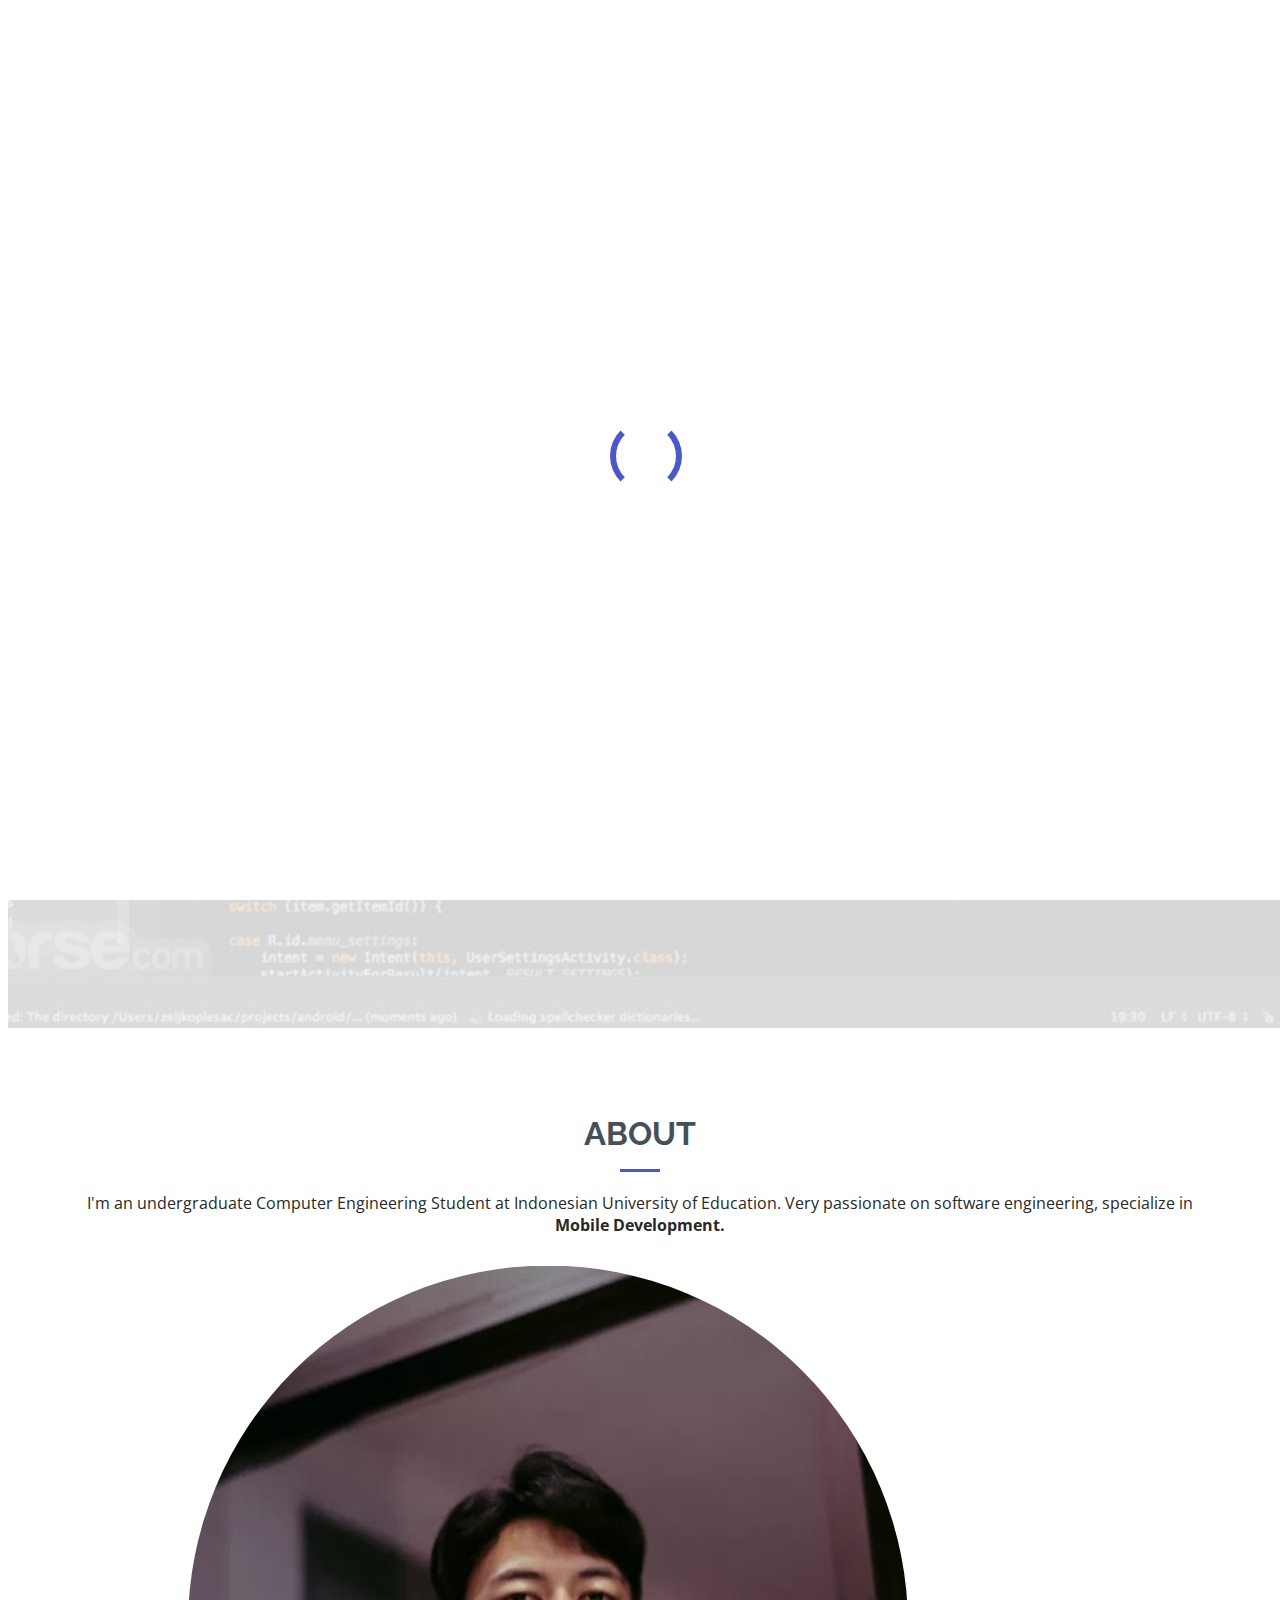
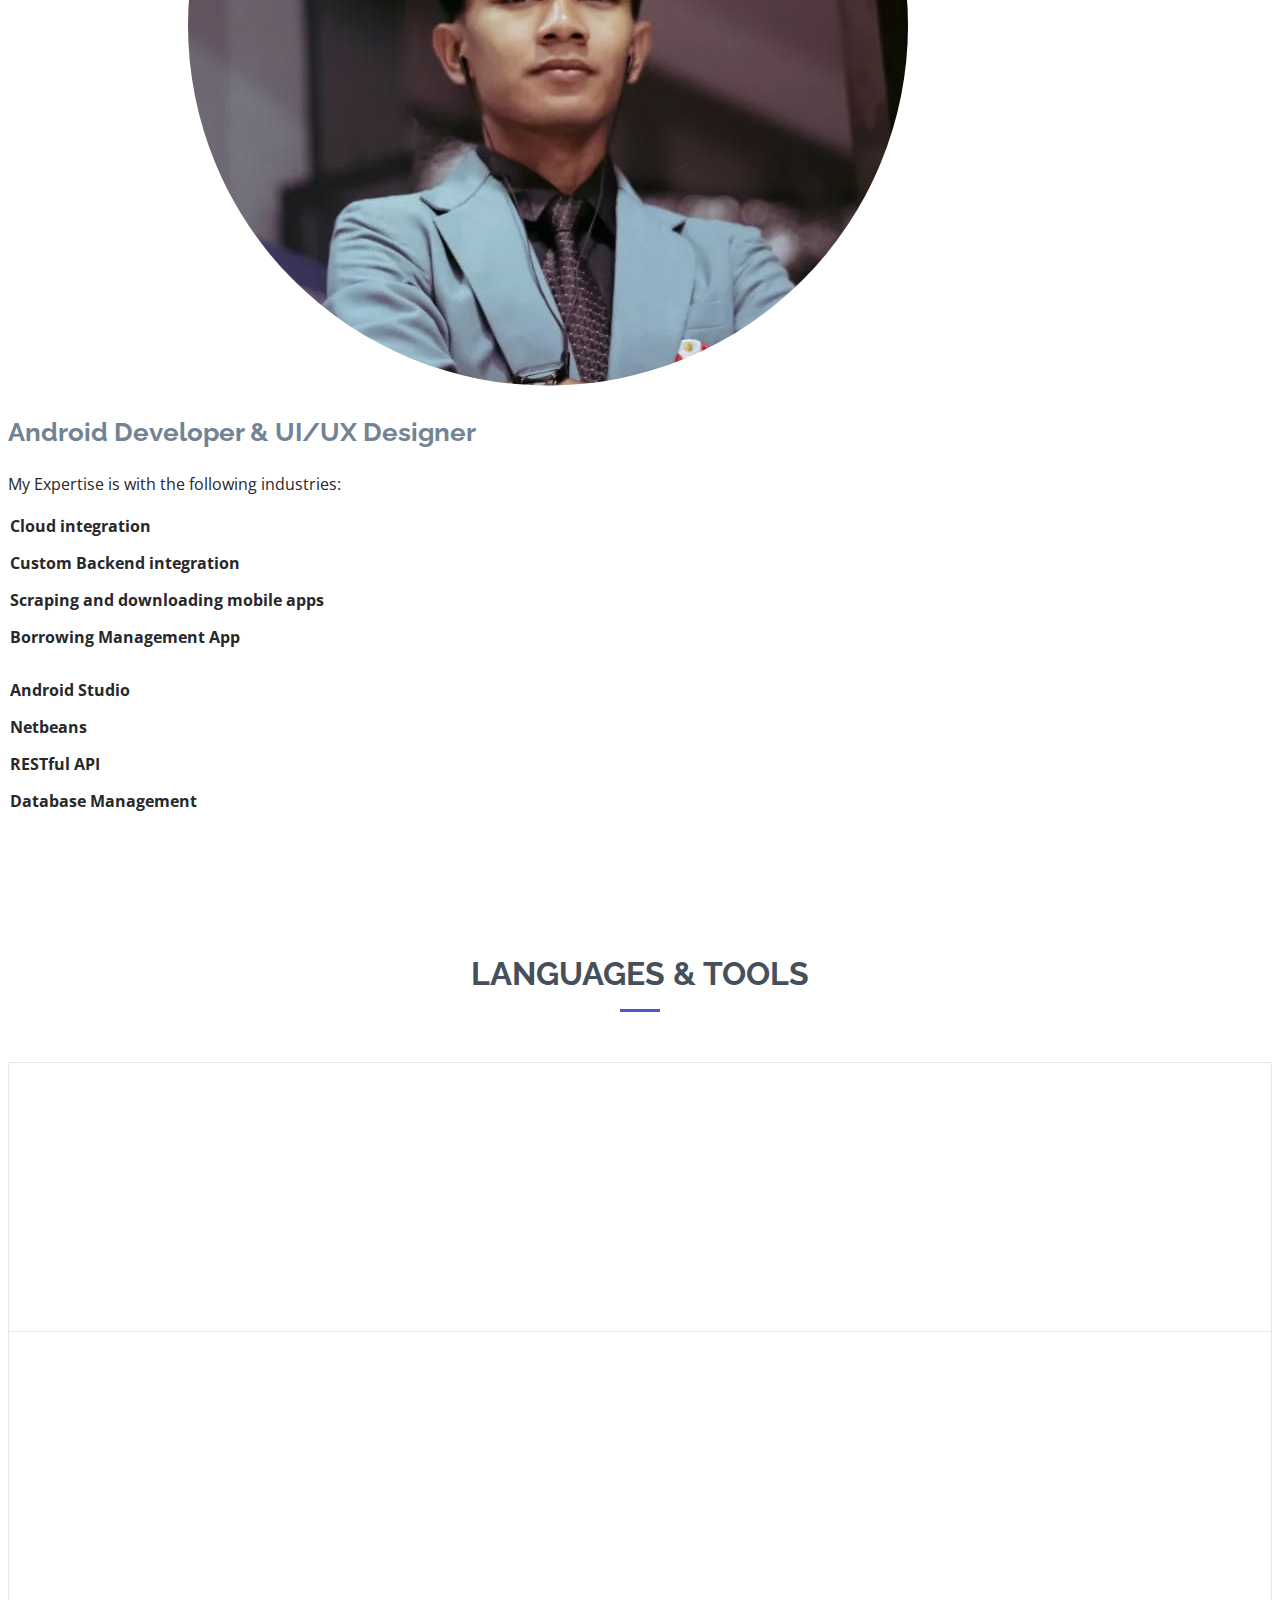
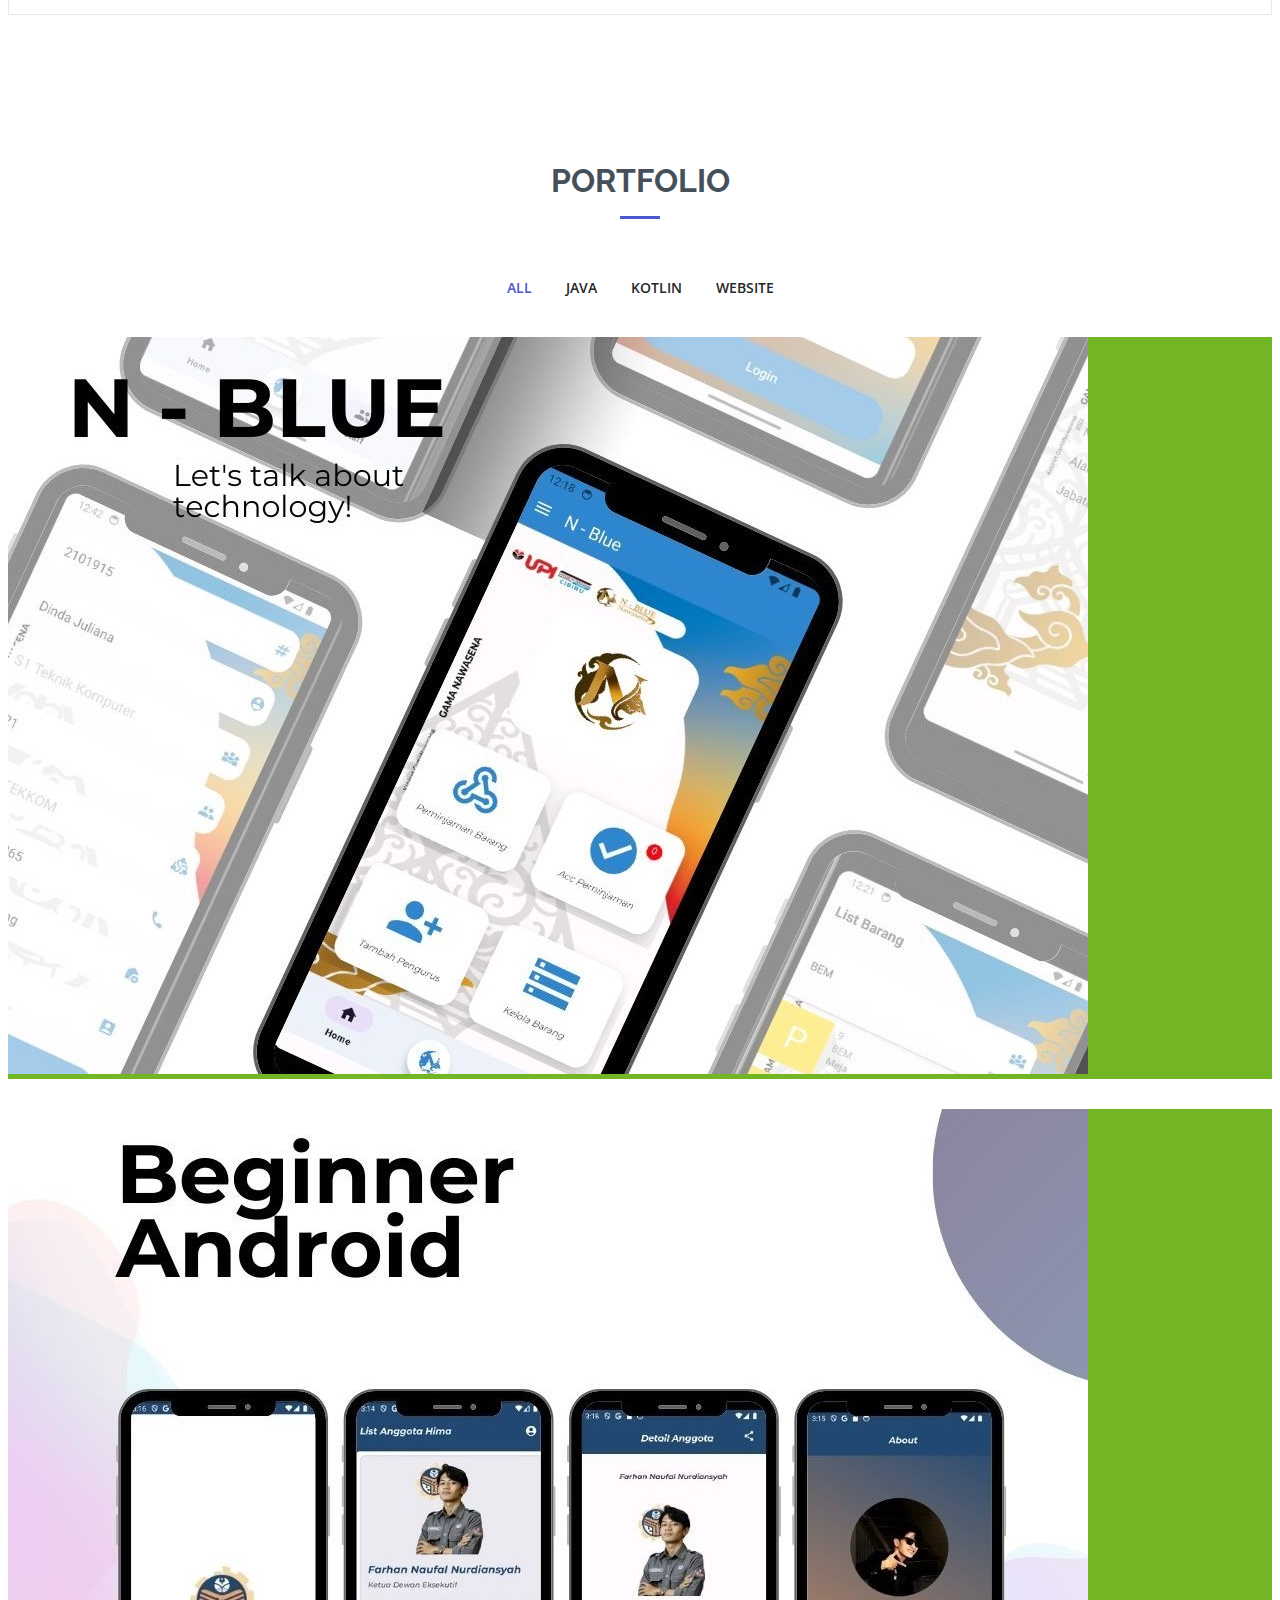
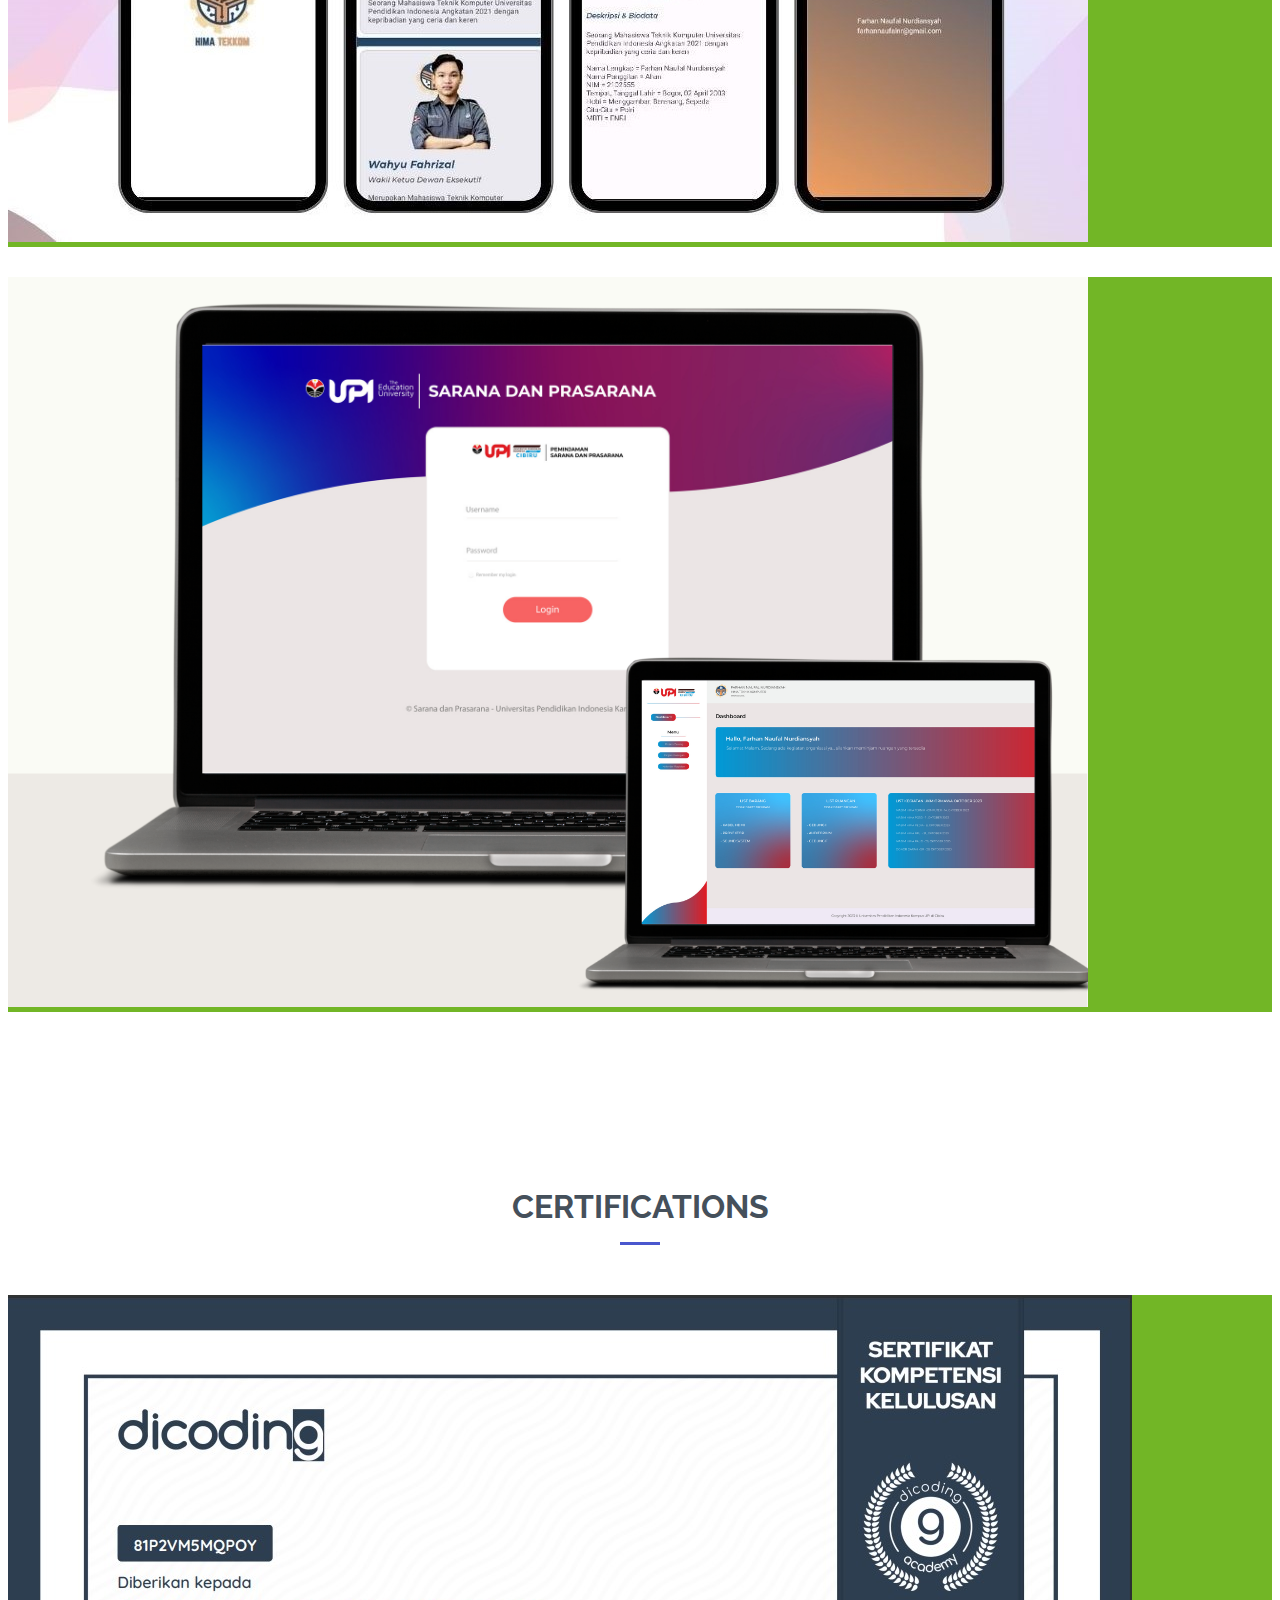
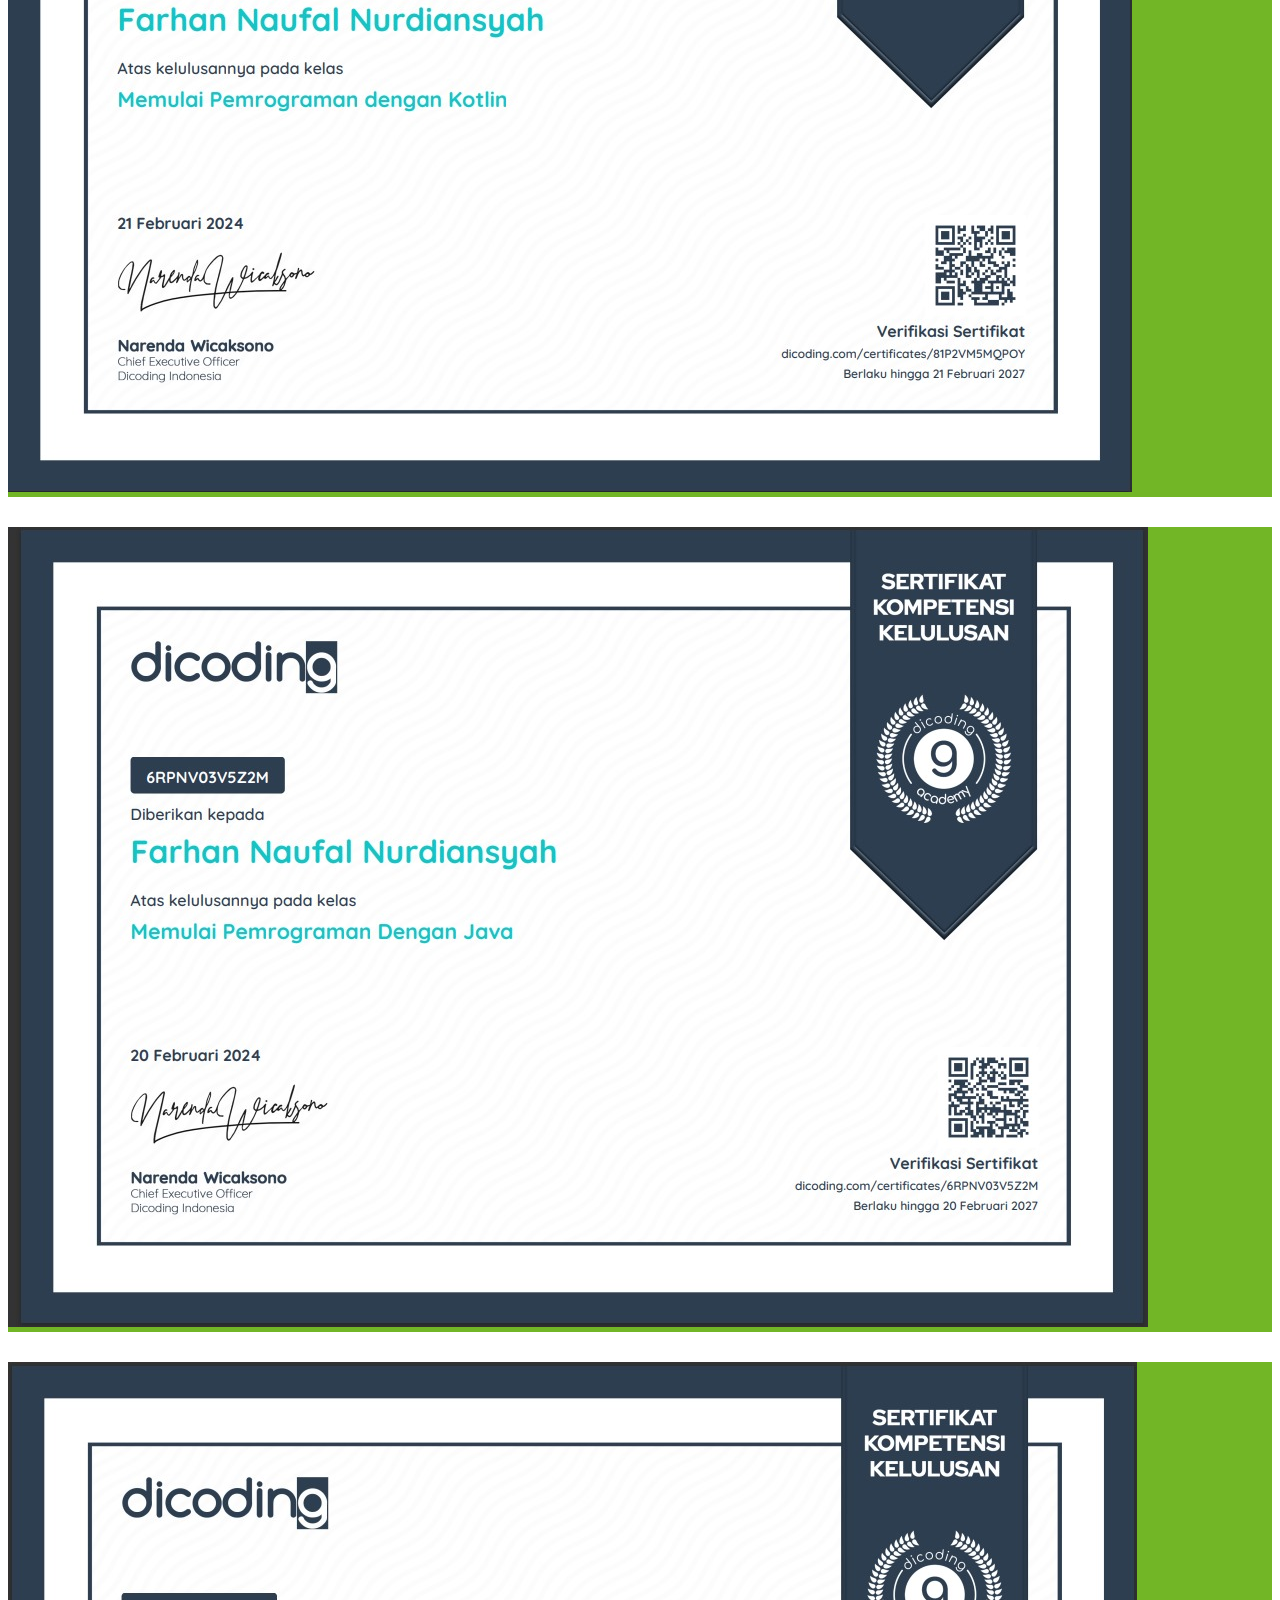
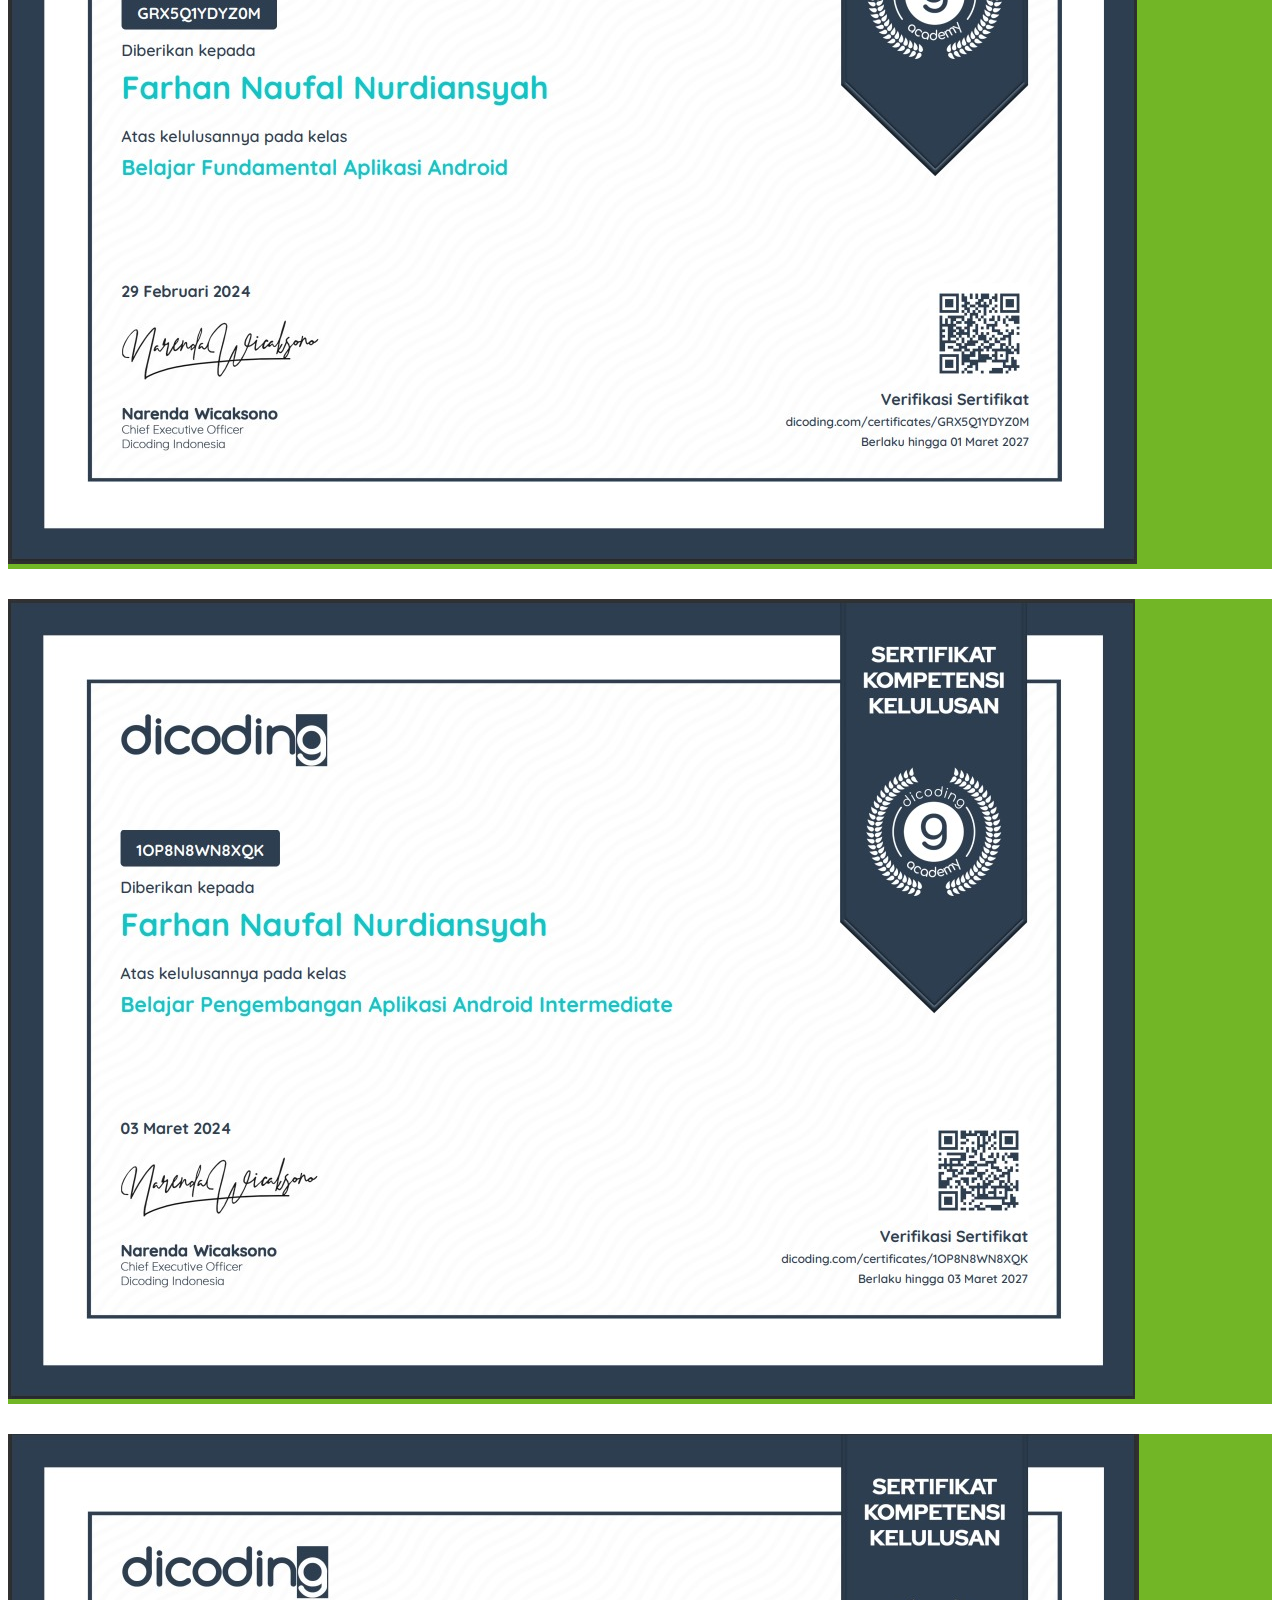
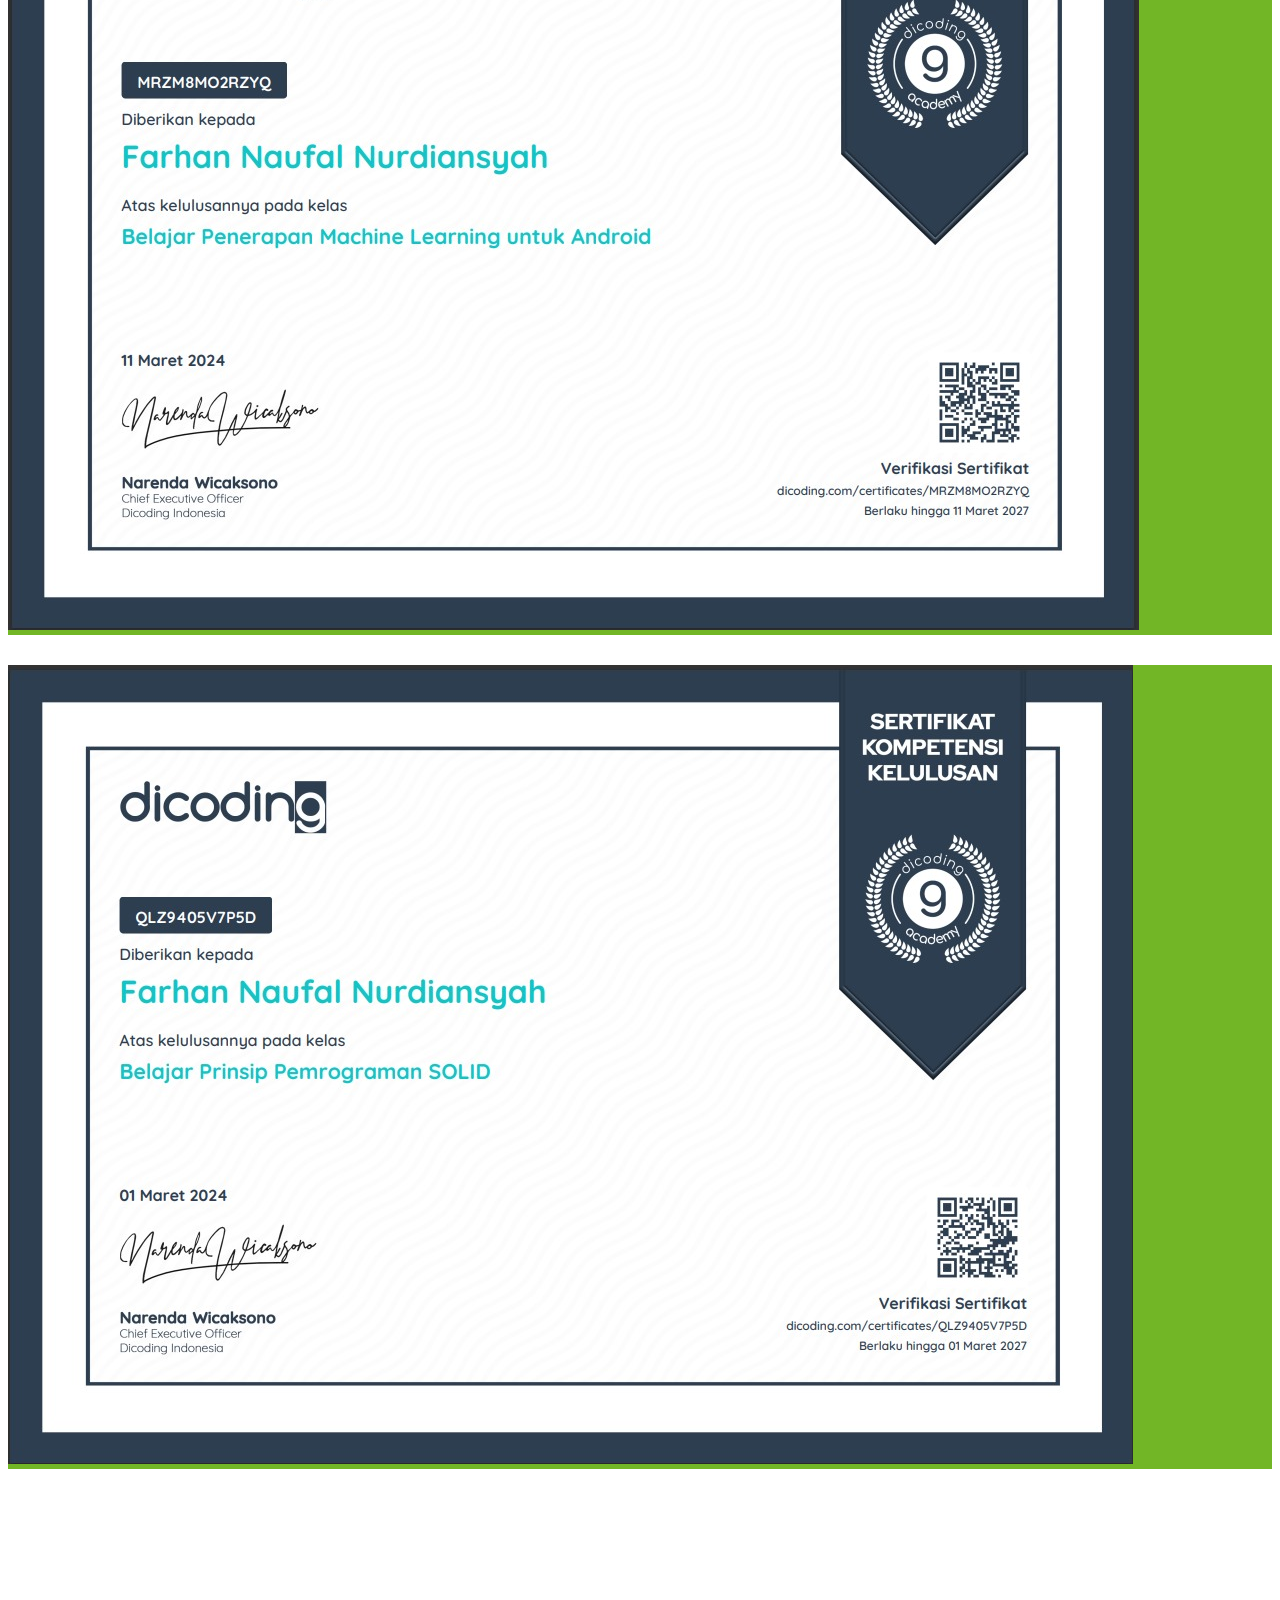
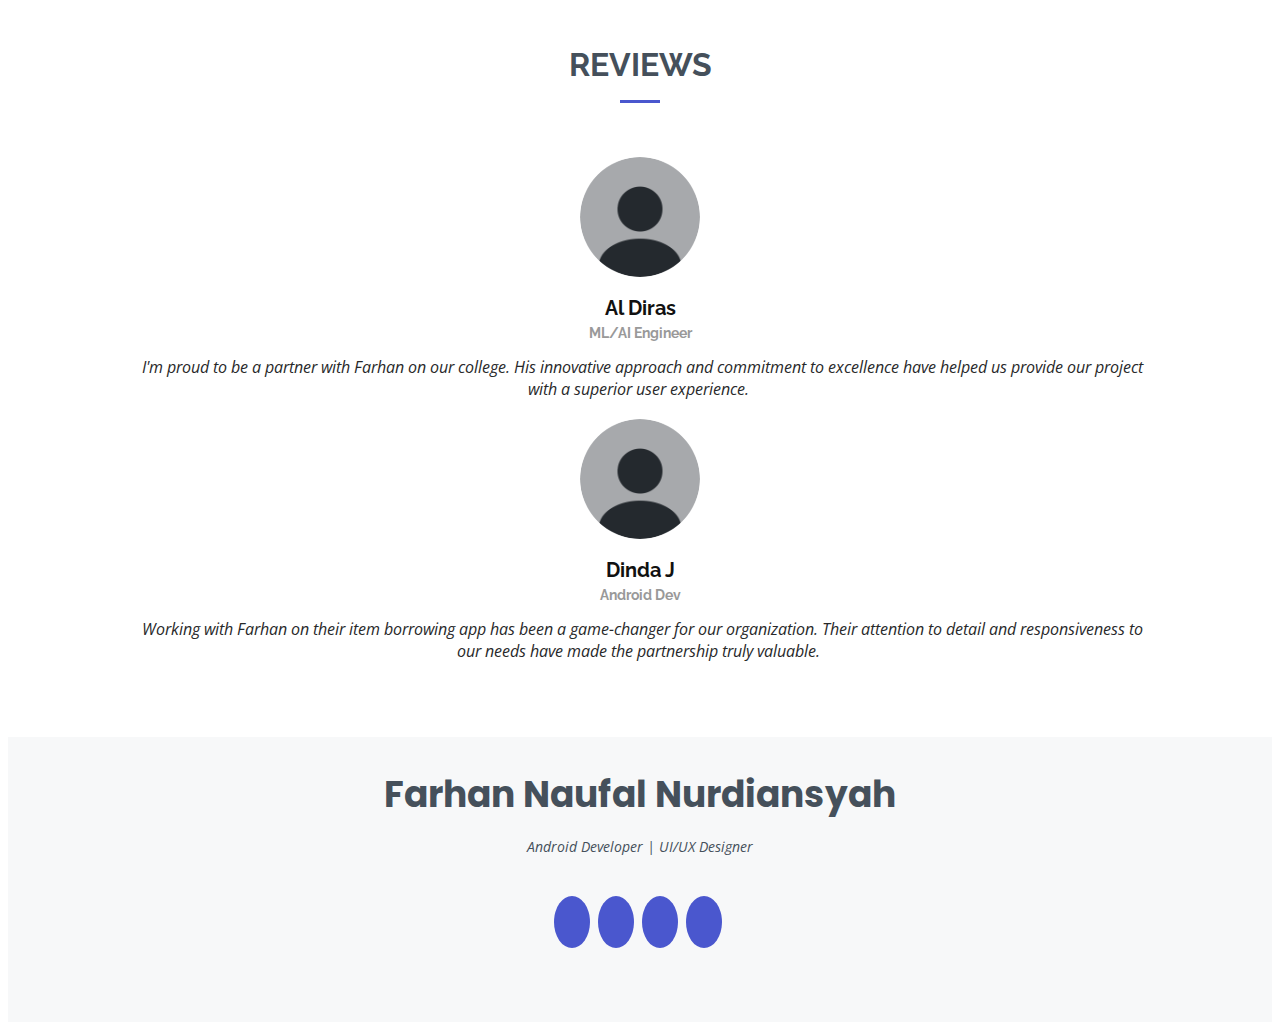
==== commit 6d4d3830: "update" ====
--- a/index.html
+++ b/index.html
@@ -310,7 +310,7 @@
             <div class="col-lg-4 col-md-6 portfolio-item filter-java" id="avd">
               <div class="portfolio-wrap">
                 <img
-                  src="assets/img/portfolio/nblue11.jpg"
+                  src="assets/img/portfolio/nbluee.jpg"
                   class="img-fluid"
                   alt=""
                 />
@@ -423,7 +423,7 @@
             data-aos="fade-up"
             data-aos-delay="200"
           >
-            <div class="col-lg-4 col-md-6 portfolio-item filter-java" id="avd">
+            <div class="col-lg-4 col-md-6 portfolio-item" id="avd">
               <div class="portfolio-wrap">
                 <img
                   src="assets/img/certification/sertif1.jpg"
@@ -453,7 +453,7 @@
               </div>
             </div>
 
-            <div class="col-lg-4 col-md-6 portfolio-item filter-java" id="avd">
+            <div class="col-lg-4 col-md-6 portfolio-item" id="avd">
               <div class="portfolio-wrap">
                 <img
                   src="assets/img/certification/sertif2.jpg"
@@ -483,7 +483,7 @@
               </div>
             </div>
 
-            <div class="col-lg-4 col-md-6 portfolio-item filter-java" id="avd">
+            <div class="col-lg-4 col-md-6 portfolio-item" id="avd">
               <div class="portfolio-wrap">
                 <img
                   src="assets/img/certification/sertif3.jpg"
@@ -513,7 +513,7 @@
               </div>
             </div>
 
-            <div class="col-lg-4 col-md-6 portfolio-item filter-java" id="avd">
+            <div class="col-lg-4 col-md-6 portfolio-item" id="avd">
               <div class="portfolio-wrap">
                 <img
                   src="assets/img/certification/sertif4.jpg"
@@ -543,7 +543,7 @@
               </div>
             </div>
 
-            <div class="col-lg-4 col-md-6 portfolio-item filter-java" id="avd">
+            <div class="col-lg-4 col-md-6 portfolio-item" id="avd">
               <div class="portfolio-wrap">
                 <img
                   src="assets/img/certification/sertif5.jpg"
@@ -573,7 +573,7 @@
               </div>
             </div>
 
-            <div class="col-lg-4 col-md-6 portfolio-item filter-java" id="avd">
+            <div class="col-lg-4 col-md-6 portfolio-item" id="avd">
               <div class="portfolio-wrap">
                 <img
                   src="assets/img/certification/sertif6.jpg"
